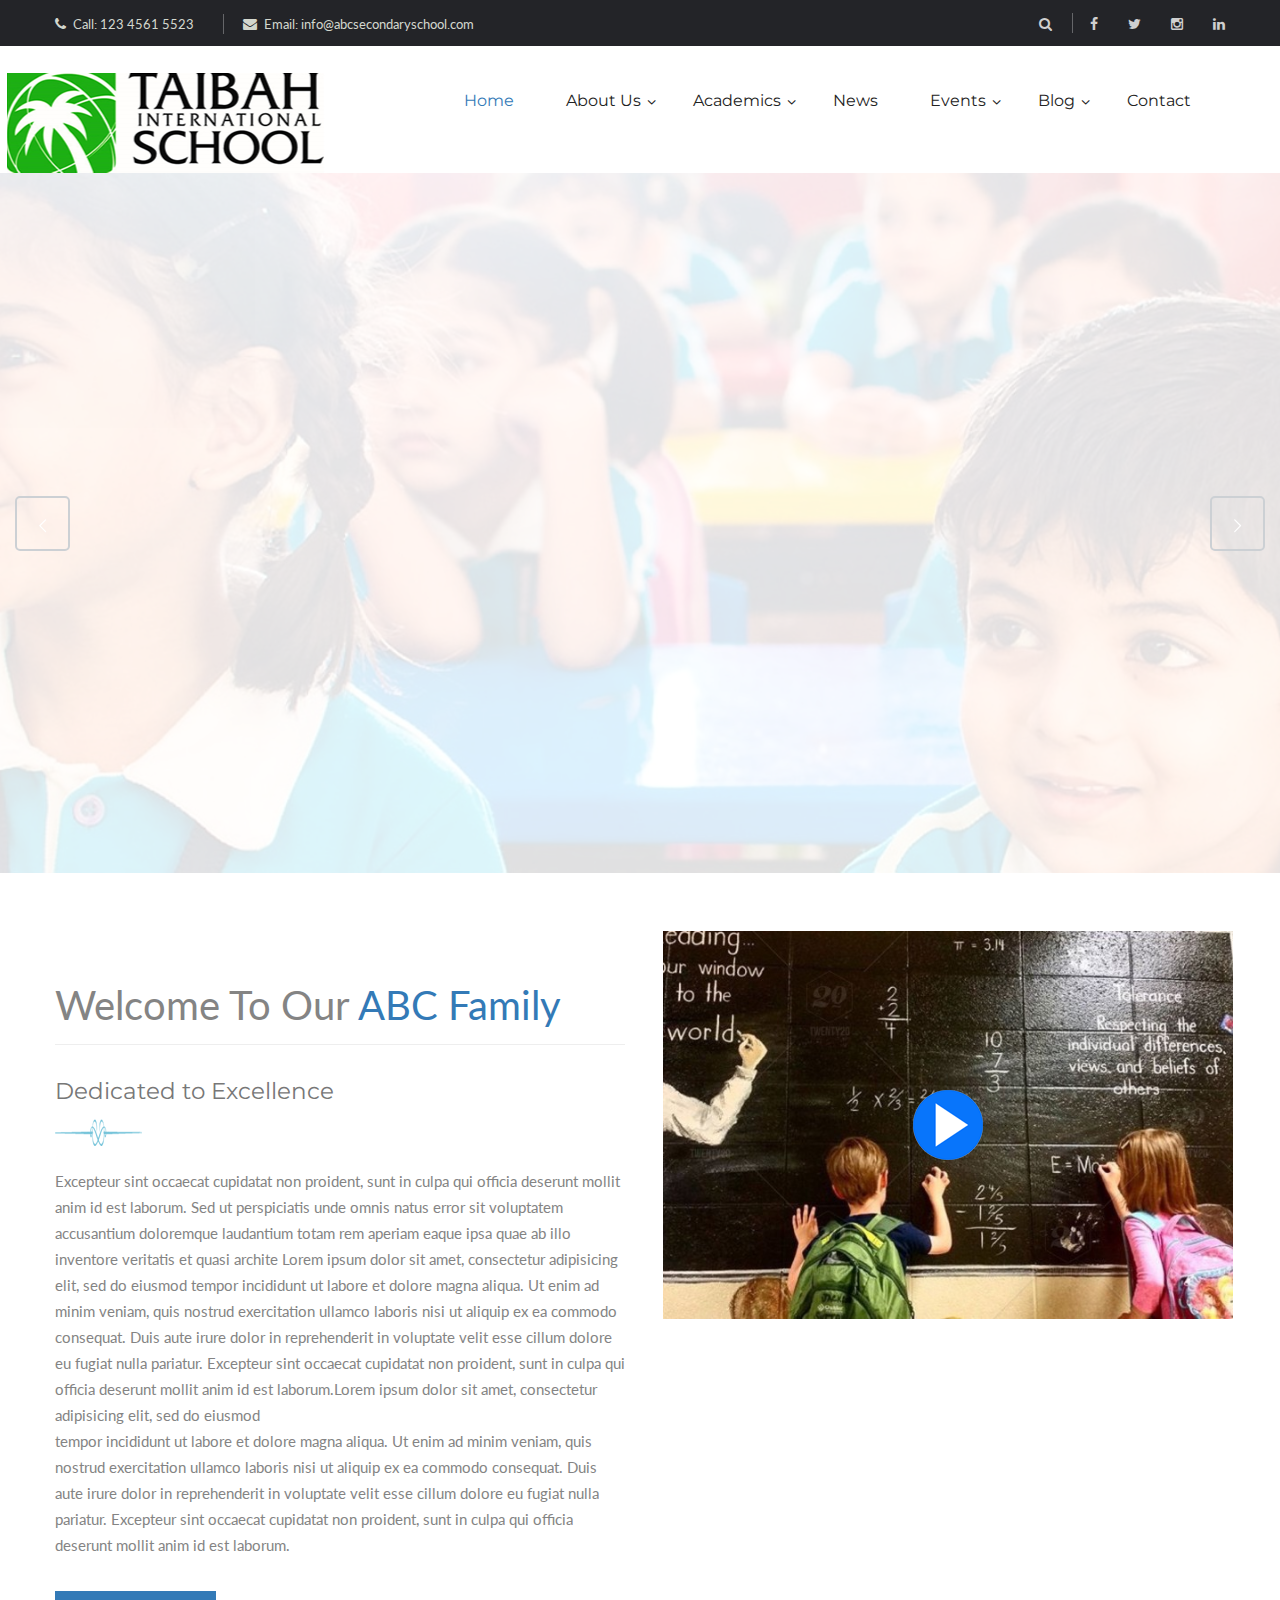
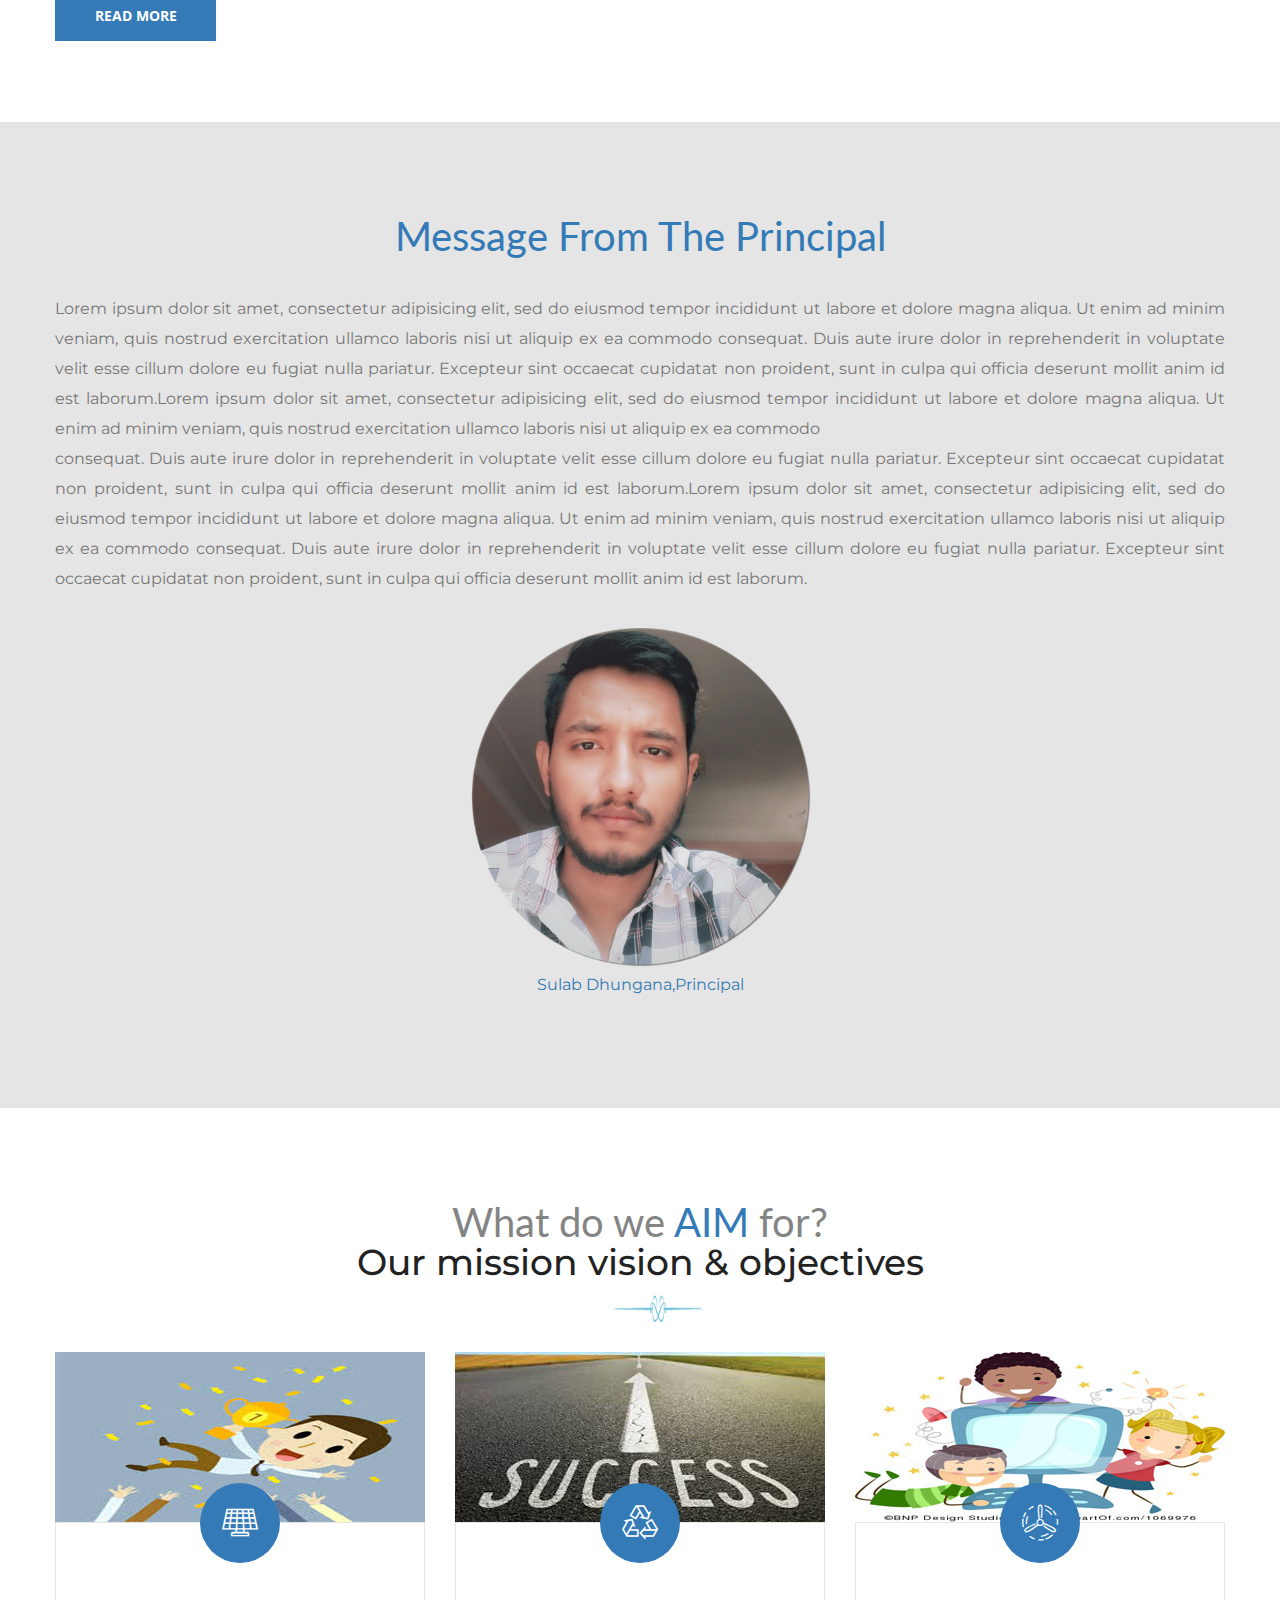
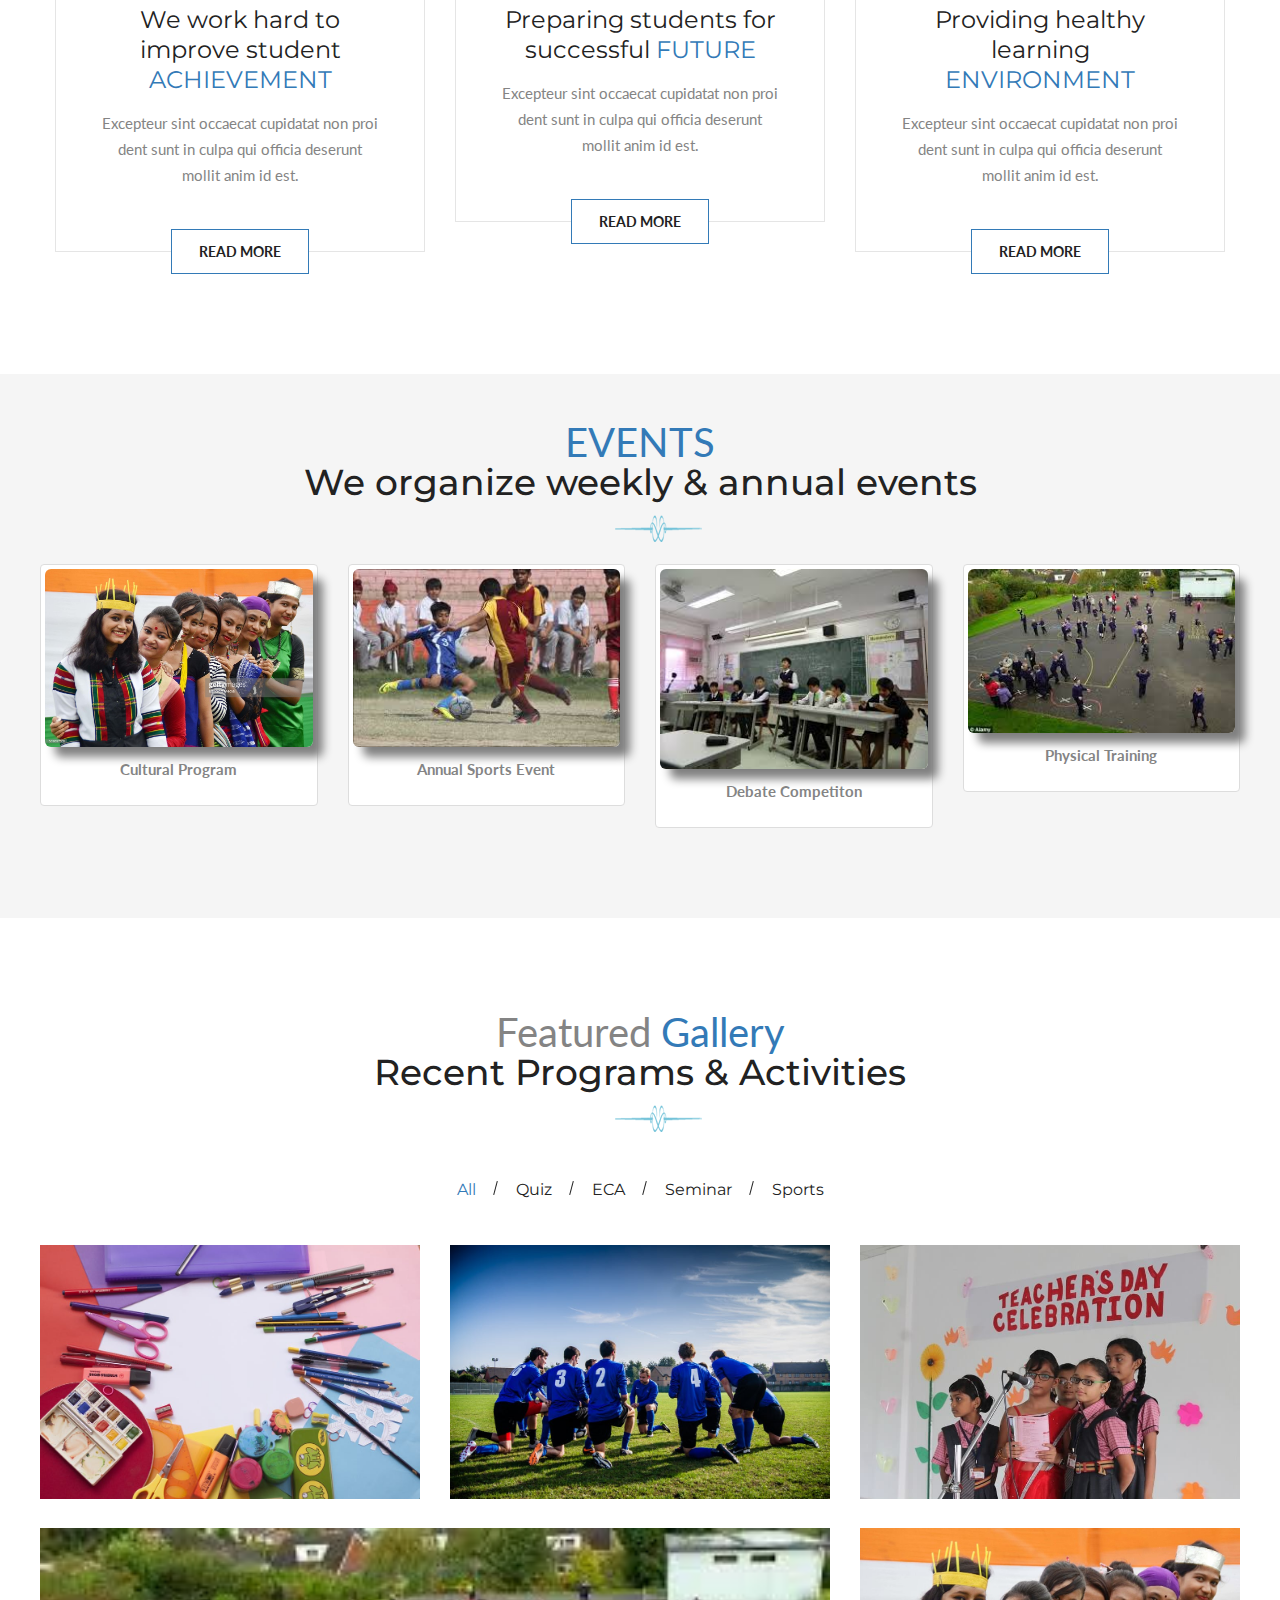
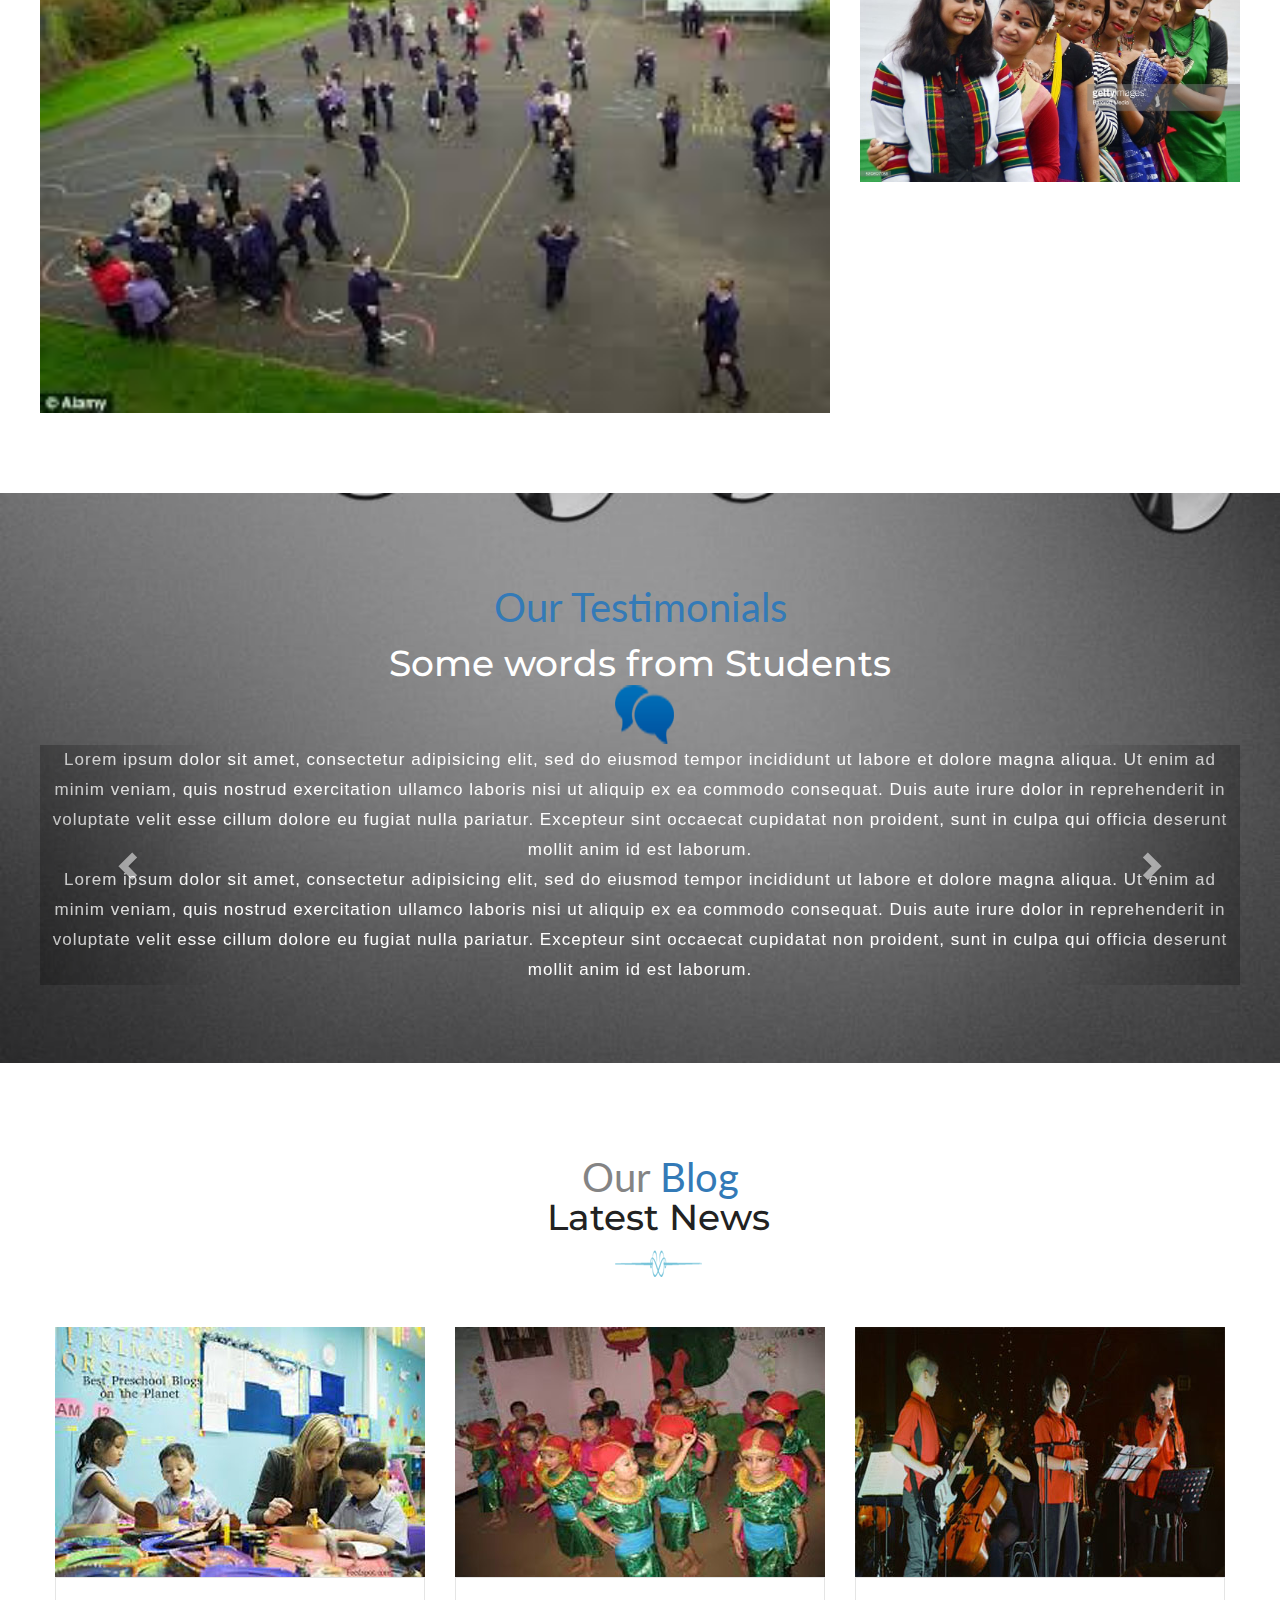
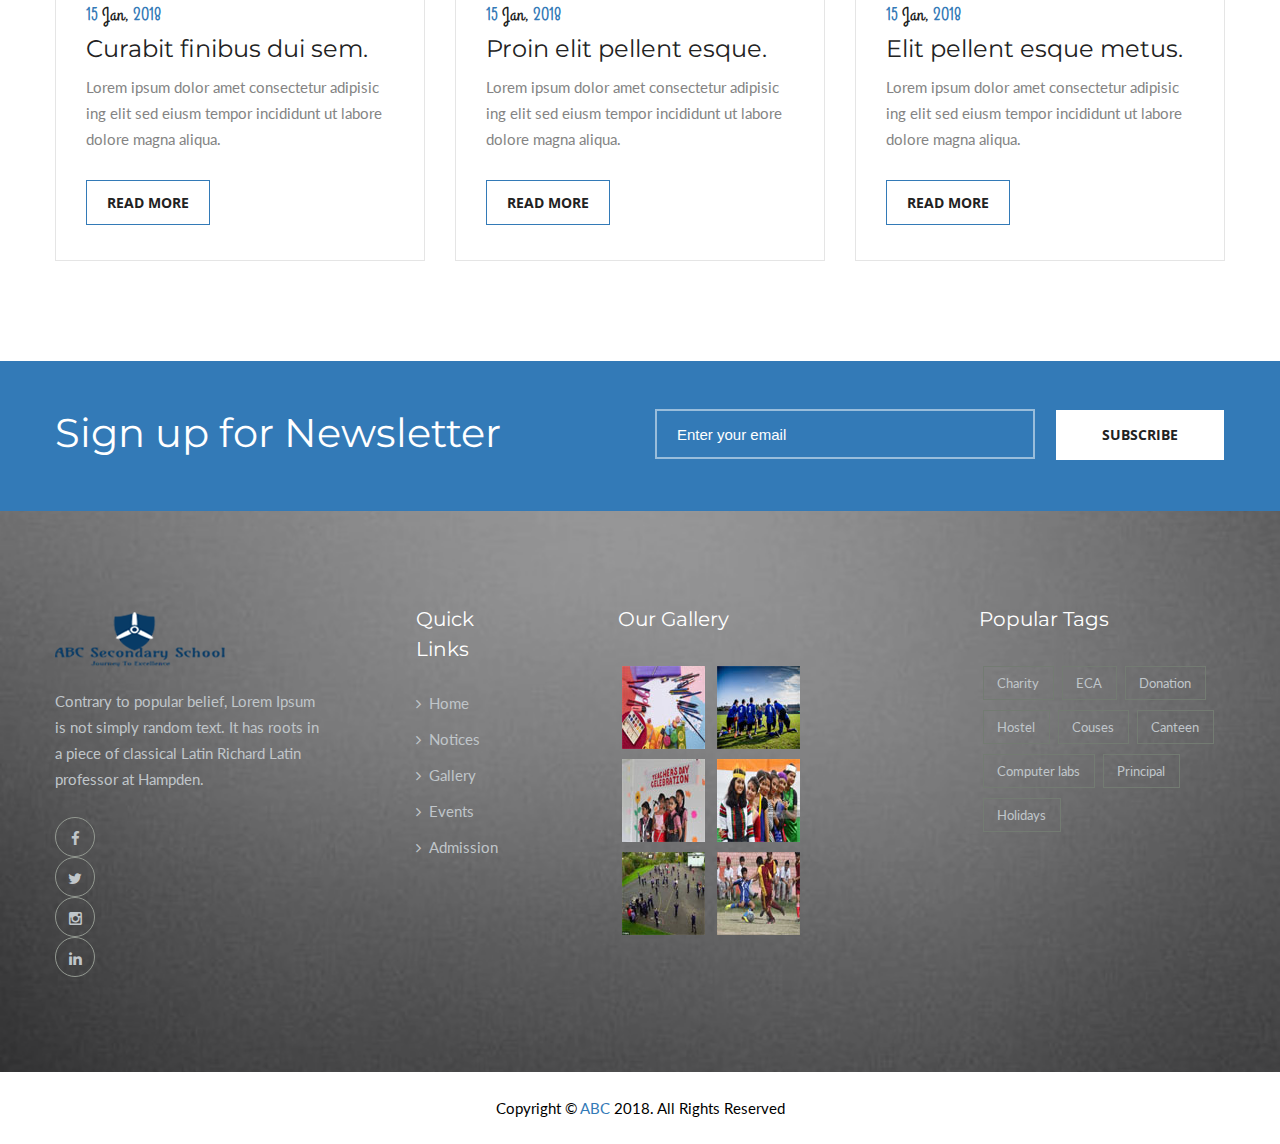
==== index.html @ 29b40619 "work" ====
<!DOCTYPE html>
<html lang="en">

<head>
<meta charset="utf-8">
<meta http-equiv="X-UA-Compatible" content="IE=edge">
<meta name="viewport" content="width=device-width, initial-scale=1.0">
<meta name="keywords" content="#">
<meta name="description" content="#">
<title>Sample School Template</title>

<!-- Stylesheets -->
<link href="css/style.css" rel="stylesheet">
<link href="css/responsive.css" rel="stylesheet">
<link rel="icon" href="images/favicon.ico" type="image/x-icon">

</head>

<!-- page wrapper -->
<body class="body_wrapper">


    <!-- .preloader -->
    <div class="preloader"></div>
    <!-- /.preloader -->



    <!-- main header area -->
    <header class="main-header">

        <!-- header upper -->
        <div class="header-upper">
            <div class="container">
                <ul class="top-left">
                    <li><i class="fa fa-phone"></i>Call:  123 4561 5523 </li>
                    <li><i class="fa fa-envelope"></i>Email:  info@abcsecondaryschool.com</li>
                </ul>
                <div class="top-right">
                    <div class="search-box-area">
                        <div class="search-toggle"><i class="fa fa-search"></i></div>
                        <div class="search-box">
                            <form method="post" action="#">
                                <div class="form-group">
                                    <input type="search" name="search" placeholder="Search Here" required>
                                    <button type="submit"><i class="fa fa-search"></i></button>
                                </div>
                            </form>
                        </div>
                    </div>
                    <ul class="social-top">
                        <li><a href="#"><i class="fa fa-facebook"></i></a></li>
                        <li><a href="#"><i class="fa fa-twitter"></i></a></li>
                        <li><a href="#"><i class="fa fa-instagram"></i></a></li>
                       <li><a href="#"><i class="fa fa-linkedin"></i></a></li>
                    </ul>
                </div>             
            </div>
        </div>
        <!-- end header upper -->

        <!-- header lower/fixed-header -->     
        <div class="header-lower">
            <div class="container">
                <div class="row">
                    <div class="col-md-3 col-sm-12 col-xs-12">
                        <div class="logo-box">
                            <a href="index-2.html"></a>
                        </div>
                    </div>
                    <div class="col-md-9 col-sm-12 col-xs-12">
                        <div class="menu-bar">
                            <nav class="main-menu">
                                <div class="navbar-header">
                                    <button type="button" class="navbar-toggle" data-toggle="collapse" data-target=".navbar-collapse">
                                        <span class="icon-bar"></span>
                                        <span class="icon-bar"></span>
                                        <span class="icon-bar"></span>
                                    </button>
                                </div>
                                <div class="navbar-collapse collapse clearfix">
                                    <ul class="navigation clearfix">
                                        <li class="current"><a href="index-2.html">Home</a>
                                        </li>
                                          <li class="dropdown"><a href="#">About Us</a>
                                            <ul>
                                                <li><a href="who-we-are.html">Who We are</a></li>
                                                <li><a href="message.html">Principal's Message</a></li>
                                                <li><a href="vision-mission-objectives.html">Mission,Vision &amp; Objective</a></li>
                                          <li><a href="staff&members.html">Administrative Staff &amp; Faculty Members</a></li>
    <li><a href="resources&facilities.html">Resources &amp; Facilities</a></li>
                                                 <li><a href="history.html">History</a></li>
                                           
                                            </ul>
                                        </li>
                                         <li class="dropdown"><a href="#">Academics</a>
                                            <ul>
                                                <li><a href="academic-information.html">Academic Information</a></li>
                                                <li><a href="academic-departments.html">Academic Departments</a></li>
                                           <li><a href="admission-notices.html">Admission Notices</a></li>
                                                
                                                
                                            </ul>
                                        </li>
                                        <li><a href="news.html">News</a>
                                        </li>
                                          <li class="dropdown"><a href="javascript:void(0)">Events</a>
                                            <ul>
                                                  <li><a href="event.html">Events</a></li>
                                                <li><a href="event-details.html">Event Details</a></li>
                                                
                                            </ul>
                                        </li>
                                       
                                        <li class="dropdown"><a href="javascript:void(0)">Blog</a>
                                            <ul>
                                                <li><a href="our-blog.html">Our Blog</a></li>
                                                <li><a href="blog-details.html">Blog Details</a></li>
                                            </ul>
                                        </li>
                                        <li><a href="contact.html">Contact</a>
                                        </li>
                                    </ul>
                                </div>
                            </nav>
                          
                        </div>
                    </div>
                </div>
            </div>
        </div>
        <!-- end header lower/fixed-header -->


        <!--sticky header-->
        <div class="sticky-header">
            <div class="container">
                <div class="row">
                    <div class="col-md-3 col-sm-12 col-xs-12">
                        <div class="logo-box">
                            <a href="index-2.html"></a>
                        </div>
                    </div>
                    <div class="col-md-9 col-sm-12 col-xs-12">
                        <div class="menu-bar">
                            <nav class="main-menu">
                                <div class="navbar-header">
                                    <button type="button" class="navbar-toggle" data-toggle="collapse" data-target=".navbar-collapse">
                                        <span class="icon-bar"></span>
                                        <span class="icon-bar"></span>
                                        <span class="icon-bar"></span>
                                    </button>
                                </div>
                                <div class="navbar-collapse collapse clearfix">
                                    <ul class="navigation clearfix">
                                        <li class="current"><a href="index-2.html">Home</a>
                                        </li>
                                          <li class="dropdown"><a href="#">About Us</a>
                                            <ul>
                                                <li><a href="who-we-are.html">Who We are</a></li>
                                                <li><a href="message.html">Principal's Message</a></li>
                                                <li><a href="vision-mission-objectives.html">Mission,Vision &amp; Objective</a></li>
                                          <li><a href="team.html">Administrative Staff &amp; Faculty Members</a></li>
                        
    <li><a href="resources&facilities.html">Resources &amp; Facilities</a></li>
                                                 <li><a href="history.html">History</a></li>
                                           
                                            </ul>
                                        </li>
                                          <li class="dropdown"><a href="javascript:void(0)">Academics</a>
                                            <ul>
                                                <li><a href="academic-information.html">Academic Information</a></li>
                                                <li><a href="academic-departments.html">Academic Departments</a></li>
                                           <li><a href="admission-notices.html">Admission Notices</a></li>
                                                
                                                
                                            </ul>
                                        </li>
                                        <li><a href="news.html">News</a>
                                        </li>
                                            <li class="dropdown"><a href="#">Events</a>
                                            <ul>
                                                  <li><a href="event.html">Events</a></li>
                                                <li><a href="event-details.html">Event Details</a></li>
                                                
                                            </ul>
                                        </li>
                                      
                                        <li class="dropdown"><a href="javascript:void(0)">Blog</a>
                                            <ul>
                                                <li><a href="our-blog.html">Our Blog</a></li>
                                                <li><a href="blog-details.html">Blog Details</a></li>
                                            </ul>
                                        </li>
                                        <li><a href="contact.html">Contact</a>
                                        </li>
                                    </ul>
                                </div>
                            </nav>
                           
                        </div>
                    </div>
                </div>
            </div>
        </div>
        <!-- end sticky header -->

    </header>
    <!-- end main header area -->



    <!-- main slider -->
    <section class="example main-slider">
        <article class="content">
            <div class="rev_slider_wrapper fullwidthbanner-container" data-source="gallery" id="rev_slider_486_1_wrapper" style="margin:0px auto;background-color:#ffffff;padding:0px;margin-top:0px;margin-bottom:0px;">
                <!-- START REVOLUTION SLIDER 5.4.1 fullwidth mode -->


                <div class="rev_slider fullwidthabanner" data-version="5.4.1" id="rev_slider_486_1" style="display:none;">
                    <ul>
                        <!-- SLIDE  -->

                        <!-- SLIDE 1  -->
                        <li data-description="Science says that Women are generally happier" data-easein="default" data-easeout="default" data-fsmasterspeed="1500" data-fsslotamount="7" data-fstransition="fade" data-hideafterloop="0" data-hideslideonmobile="off" data-index="rs-1687" data-masterspeed="default" data-param1="" data-param10="" data-param2="" data-param3="" data-param4="" data-param5="" data-param6="" data-param7="" data-param8="" data-param9="" data-rotate="0" data-saveperformance="off" data-slotamount="default" data-thumb="images/slider/1.jpg" data-title="" data-transition="parallaxvertical">

                            <!-- MAIN IMAGE -->
                            <img alt="" class="rev-slidebg" data-bgfit="cover" data-bgparallax="10" data-bgposition="center center" data-bgrepeat="no-repeat" data-no-retina="" src="images/slider/1.jpg"> <!-- LAYERS -->
                             


                            <div class="tp-caption tp-shape tp-shapewrapper tp-resizeme" data-basealign="slide" data-frames='[{"from":"opacity:0;","speed":1500,"to":"o:1;","delay":1000,"ease":"Power3.easeInOut"},{"delay":"wait","speed":1000,"to":"opacity:0;","ease":"Power3.easeInOut"}]' data-height="full" data-hoffset="['0','0','0','0']" data-paddingbottom="[0,0,0,0]" data-paddingleft="[0,0,0,0]" data-paddingright="[0,0,0,0]" data-paddingtop="[0,0,0,0]" data-responsive_offset="on" data-textalign="['left','left','left','left']" data-type="shape" data-voffset="['0','0','0','0']" data-whitespace="normal" data-width="full" data-x="['center','center','center','center']" data-y="['middle','middle','middle','middle']" id="slide-1687-layer-1" style="z-index: 5;text-transform:left;background-color:rgba(0, 0, 0, 0.35);border-color:rgba(0, 0, 0, 1.00);border-width:0px;">
                            </div>
                            


                            <div class="tp-caption Newspaper-Title tp-resizeme" data-fontsize="['50','50','50','30']" data-frames='[{"from":"y:[-100%];z:0;rX:0deg;rY:0;rZ:0;sX:1;sY:1;skX:0;skY:0;","mask":"x:0px;y:0px;s:inherit;e:inherit;","speed":1500,"to":"o:1;","delay":1000,"ease":"Power3.easeInOut"},{"delay":"wait","speed":1000,"to":"auto:auto;","mask":"x:0;y:0;s:inherit;e:inherit;","ease":"Power3.easeInOut"}]' data-height="none" data-hoffset="['00','00','00','00']" data-lineheight="['55','55','55','35']" data-paddingbottom="[10,10,10,10]" data-paddingleft="[0,0,0,0]" data-paddingright="[0,0,0,0]" data-paddingtop="[0,0,0,0]" data-responsive_offset="on" data-textalign="['center','center','center','center']" data-type="text" data-voffset="['200','150','250','150']" data-whitespace="normal" data-width="['825','700','600','400']" data-x="['center','center','center','center']" data-y="['top','top','top','top']" id="slide-1687-layer-2" style="z-index: 6; min-width: 600px; max-width: 900px; white-space: normal;text-transform:left;">
                            <h1><span style="color: #337ab7;">ABC</span> Secondary 
                                School</h1><h1 style="font-size: 30px;">Dedicated To Excellence</h1>

                            </div>
                            


                            <div class="tp-caption Newspaper-Button rev-btn" data-frames='[{"from":"y:[-100%];z:0;rX:0deg;rY:0;rZ:0;sX:1;sY:1;skX:0;skY:0;","mask":"x:0px;y:0px;","speed":1500,"to":"o:1;","delay":1000,"ease":"Power3.easeInOut"},{"delay":"wait","speed":1000,"to":"auto:auto;","mask":"x:0;y:0;","ease":"Power3.easeInOut"},{"frame":"hover","speed":"300","ease":"Power1.easeInOut","to":"o:1;rX:0;rY:0;rZ:0;z:0;","style":"c:rgba(0, 0, 0, 1.00);bg:rgba(255, 255, 255, 1.00);bc:rgba(255, 255, 255, 1.00);bw:1px 1px 1px 1px;"}]' data-height="none" data-hoffset="['53','53','53','30']" data-paddingbottom="[12,12,12,12]" data-paddingleft="[35,35,35,35]" data-paddingright="[35,35,35,35]" data-paddingtop="[12,12,12,12]" data-responsive="off" data-responsive_offset="on" data-textalign="['center','center','center','center']" data-type="button" data-voffset="['380','420','420','400']" data-whitespace="nowrap" data-width="none" data-x="['center','center','center','center']" data-y="['top','top','top','top']" id="slide-1687-layer-4" style="z-index: 8; white-space: nowrap;text-transform:left;outline:none;box-shadow:none;box-sizing:border-box;-moz-box-sizing:border-box;-webkit-box-sizing:border-box;cursor:pointer;">
                                
                            </div>
                        </li>
                        <!-- slider 1 end -->
                        

                        <!-- SLIDE 2  -->
                        <li data-description="Every right implies a responsibility." data-easein="default" data-easeout="default" data-hideafterloop="0" data-hideslideonmobile="off" data-index="rs-1688" data-masterspeed="default" data-param1="" data-param10="" data-param2="" data-param3="" data-param4="" data-param5="" data-param6="" data-param7="" data-param8="" data-param9="" data-rotate="0" data-saveperformance="off" data-slotamount="default" data-thumb="images/slider/2.jpg" data-title="" data-transition="parallaxvertical">
                        
                            <!-- MAIN IMAGE -->
                            <img alt="" class="rev-slidebg" data-bgfit="cover" data-bgparallax="10" data-bgposition="center center" data-bgrepeat="no-repeat" data-no-retina="" src="images/slider/2.jpg"> <!-- LAYERS -->
                            


                            <div class="tp-caption tp-shape tp-shapewrapper tp-resizeme" data-basealign="slide" data-frames='[{"from":"opacity:0;","speed":1500,"to":"o:1;","delay":1000,"ease":"Power3.easeInOut"},{"delay":"wait","speed":1000,"to":"opacity:0;","ease":"Power3.easeInOut"}]' data-height="full" data-hoffset="['0','0','0','0']" data-paddingbottom="[0,0,0,0]" data-paddingleft="[0,0,0,0]" data-paddingright="[0,0,0,0]" data-paddingtop="[0,0,0,0]" data-responsive_offset="on" data-textalign="['left','left','left','left']" data-type="shape" data-voffset="['0','0','0','0']" data-whitespace="normal" data-width="full" data-x="['center','center','center','center']" data-y="['middle','middle','middle','middle']" id="slide-1688-layer-1" style="z-index: 9;text-transform:left;background-color:rgba(0, 0, 0, 0.35);border-color:rgba(0, 0, 0, 1.00);border-width:0px;">
                            </div>
                            


                            <div class="tp-caption Newspaper-Title tp-resizeme" data-fontsize="['50','50','50','30']" data-frames='[{"from":"y:[-100%];z:0;rX:0deg;rY:0;rZ:0;sX:1;sY:1;skX:0;skY:0;","mask":"x:0px;y:0px;s:inherit;e:inherit;","speed":1500,"to":"o:1;","delay":1000,"ease":"Power3.easeInOut"},{"delay":"wait","speed":1000,"to":"auto:auto;","mask":"x:0;y:0;s:inherit;e:inherit;","ease":"Power3.easeInOut"}]' data-height="none" data-hoffset="['50','50','50','30']" data-lineheight="['55','55','55','35']" data-paddingbottom="[10,10,10,10]" data-paddingleft="[0,0,0,0]" data-paddingright="[0,0,0,0]" data-paddingtop="[0,0,0,0]" data-responsive_offset="on" data-textalign="['center','center','center','center']" data-type="text" data-voffset="['200','150','250','150']" data-whitespace="normal" data-width="['970','900','600','400']" data-x="['center','center','center','center']" data-y="['top','top','top','top']" id="slide-1688-layer-2" style="z-index: 9; min-width: 600px; max-width: 900px; white-space: normal;text-transform:left;">
                                <h1><span style="color: #337ab7;">ABC</span> Secondary 
                                School</h1><h1 style="font-size: 30px;">Dedicated To Excellence</h1>
                            </div>
                            


                            <div class="tp-caption Newspaper-Button rev-btn" data-frames='[{"from":"y:[-100%];z:0;rX:0deg;rY:0;rZ:0;sX:1;sY:1;skX:0;skY:0;","mask":"x:0px;y:0px;","speed":1500,"to":"o:1;","delay":1000,"ease":"Power3.easeInOut"},{"delay":"wait","speed":1000,"to":"auto:auto;","mask":"x:0;y:0;","ease":"Power3.easeInOut"},{"frame":"hover","speed":"300","ease":"Power1.easeInOut","to":"o:1;rX:0;rY:0;rZ:0;z:0;","style":"c:rgba(0, 0, 0, 1.00);bg:rgba(255, 255, 255, 1.00);bc:rgba(255, 255, 255, 1.00);bw:1px 1px 1px 1px;"}]' data-height="none" data-hoffset="['53','53','53','30']" data-paddingbottom="[12,12,12,12]" data-paddingleft="[35,35,35,35]" data-paddingright="[35,35,35,35]" data-paddingtop="[12,12,12,12]" data-responsive="off" data-responsive_offset="on" data-textalign="['center','center','center','center']" data-type="button" data-voffset="['380','420','420','400']" data-whitespace="nowrap" data-width="none" data-x="['center','center','center','center']" data-y="['top','top','top','top']" id="slide-1688-layer-4" style="z-index: 10; white-space: nowrap;text-transform:left;outline:none;box-shadow:none;box-sizing:border-box;-moz-box-sizing:border-box;-webkit-box-sizing:border-box;cursor:pointer;">
                               
                            </div>
                        </li>
                        <!-- slider 2 end -->


                        <!-- SLIDE 3  -->
                        <li data-description="Every left implies a responsibility." data-easein="default" data-easeout="default" data-hideafterloop="0" data-hideslideonmobile="off" data-index="rs-1689" data-masterspeed="default" data-param1="" data-param10="" data-param2="" data-param3="" data-param4="" data-param5="" data-param6="" data-param7="" data-param8="" data-param9="" data-rotate="0" data-saveperformance="off" data-slotamount="default" data-thumb="images/slider/3.jpg" data-title="" data-transition="parallaxvertical">
                            <!-- MAIN IMAGE -->
                            <img alt="" class="rev-slidebg" data-bgfit="cover" data-bgparallax="10" data-bgposition="center center" data-bgrepeat="no-repeat" data-no-retina="" src="images/slider/3.jpg"> <!-- LAYERS -->
                            


                            <div class="tp-caption tp-shape tp-shapewrapper tp-resizeme" data-basealign="slide" data-frames='[{"from":"opacity:0;","speed":1500,"to":"o:1;","delay":1000,"ease":"Power3.easeInOut"},{"delay":"wait","speed":1000,"to":"opacity:0;","ease":"Power3.easeInOut"}]' data-height="full" data-hoffset="['0','0','0','0']" data-paddingbottom="[0,0,0,0]" data-paddingleft="[0,0,0,0]" data-paddingright="[0,0,0,0]" data-paddingtop="[0,0,0,0]" data-responsive_offset="on" data-textalign="['left','left','left','left']" data-type="shape" data-voffset="['0','0','0','0']" data-whitespace="normal" data-width="full" data-x="['center','center','center','center']" data-y="['middle','middle','middle','middle']" id="slide-1689-layer-1" style="z-index: 9;text-transform:left;background-color:rgba(0, 0, 0, 0.35);border-color:rgba(0, 0, 0, 1.00);border-width:0px;">
                            </div>
                            


                            <div class="tp-caption Newspaper-Title tp-resizeme" data-fontsize="['50','50','50','30']" data-frames='[{"from":"y:[-100%];z:0;rX:0deg;rY:0;rZ:0;sX:1;sY:1;skX:0;skY:0;","mask":"x:0px;y:0px;s:inherit;e:inherit;","speed":1500,"to":"o:1;","delay":1000,"ease":"Power3.easeInOut"},{"delay":"wait","speed":1000,"to":"auto:auto;","mask":"x:0;y:0;s:inherit;e:inherit;","ease":"Power3.easeInOut"}]' data-height="none" data-hoffset="['50','50','50','30']" data-lineheight="['55','55','55','35']" data-paddingbottom="[10,10,10,10]" data-paddingleft="[0,0,0,0]" data-paddingright="[0,0,0,0]" data-paddingtop="[0,0,0,0]" data-responsive_offset="on" data-textalign="['center','center','center','center']" data-type="text" data-voffset="['200','150','250','150']" data-whitespace="normal" data-width="['970','900','600','400']" data-x="['center','center','center','center']" data-y="['top','top','top','top']" id="slide-1689-layer-2" style="z-index: 9; min-width: 600px; max-width: 900px; white-space: normal;text-transform:left;">
                  <h1><span style="color: #337ab7;">ABC</span> Secondary 
                                School</h1><h1 style="font-size: 30px;">Dedicated To Excellence</h1>

                            </div>
                            


                            <div class="tp-caption Newspaper-Button rev-btn" data-frames='[{"from":"y:[-100%];z:0;rX:0deg;rY:0;rZ:0;sX:1;sY:1;skX:0;skY:0;","mask":"x:0px;y:0px;","speed":1500,"to":"o:1;","delay":1000,"ease":"Power3.easeInOut"},{"delay":"wait","speed":1000,"to":"auto:auto;","mask":"x:0;y:0;","ease":"Power3.easeInOut"},{"frame":"hover","speed":"300","ease":"Power1.easeInOut","to":"o:1;rX:0;rY:0;rZ:0;z:0;","style":"c:rgba(0, 0, 0, 1.00);bg:rgba(255, 255, 255, 1.00);bc:rgba(255, 255, 255, 1.00);bw:1px 1px 1px 1px;"}]' data-height="none" data-hoffset="['53','53','53','30']" data-paddingbottom="[12,12,12,12]" data-paddingleft="[35,35,35,35]" data-paddingright="[35,35,35,35]" data-paddingtop="[12,12,12,12]" data-responsive="off" data-responsive_offset="on" data-textalign="['center','center','center','center']" data-type="button" data-voffset="['380','420','420','400']" data-whitespace="nowrap" data-width="none" data-x="['center','center','center','center']" data-y="['top','top','top','top']" id="slide-1689-layer-4" style="z-index: 12; white-space: nowrap;text-transform:left;outline:none;box-shadow:none;box-sizing:border-box;-moz-box-sizing:border-box;-webkit-box-sizing:border-box;cursor:pointer;">
                              
                            </div>
                        </li>
                        <!-- slider 3 end -->


                    </ul>


                    <div class="tp-bannertimer tp-bottom" style="height: 5px; background-color: rgba(166, 216, 236, 1.00);">
                    </div>
                </div>
            </div>
            
        </article>
    </section>
    <!-- main slider end -->


    <!-- about section -->
    <section class="about-section">
        <div class="container">
            <div class="row">
                <div class="col-md-6 col-sm-6 col-xs-12 about-column">
                    <div class="about-title">
                        <div class="title-head">Welcome To Our <span>ABC Family </span></div><hr>
                        <div class="section-title"><h2><small>Dedicated to Excellence</small></h2></div>
                    </div>
                    <div class="about-content">
                        <div class="text">
                            <p>Excepteur sint occaecat cupidatat non proident, sunt in culpa qui officia deserunt mollit anim id est laborum. Sed ut perspiciatis unde omnis natus error sit voluptatem accusantium doloremque laudantium totam rem aperiam eaque ipsa quae ab illo inventore veritatis et quasi archite Lorem ipsum dolor sit amet, consectetur adipisicing elit, sed do eiusmod
                            tempor incididunt ut labore et dolore magna aliqua. Ut enim ad minim veniam,
                            quis nostrud exercitation ullamco laboris nisi ut aliquip ex ea commodo
                            consequat. Duis aute irure dolor in reprehenderit in voluptate velit esse
                            cillum dolore eu fugiat nulla pariatur. Excepteur sint occaecat cupidatat non
                            proident, sunt in culpa qui officia deserunt mollit anim id est laborum.Lorem ipsum dolor sit amet, consectetur adipisicing elit, sed do eiusmod<br>
                            tempor incididunt ut labore et dolore magna aliqua. Ut enim ad minim veniam,
                            quis nostrud exercitation ullamco laboris nisi ut aliquip ex ea commodo
                            consequat. Duis aute irure dolor in reprehenderit in voluptate velit esse
                            cillum dolore eu fugiat nulla pariatur. Excepteur sint occaecat cupidatat non
                            proident, sunt in culpa qui officia deserunt mollit anim id est laborum.</p>
                        </div>
                        <div class="button">
                            <a href="who-we-are.html" class="btn-one">Read More</a>
                           
                        </div>
                    </div>
                </div>
                <div class="col-md-6 col-sm-6 col-xs-12 about-column">
                    <div class="video-gallery">
                        <img src="images/about/image1.jpg" alt="Awesome Video Gallery">
                        <div class="overlay-gallery">
                            <div class="icon-holder">
                                <div class="icon">
                                    <a class="html5lightbox" title="Sample Video" href="javascript:void(0)"><img src="images/about/play-btn.png" alt="Play Button"/></a> 
                                </div>
                            </div>    
                        </div>
                    </div>
                </div>
            </div>
        </div>
    </section>
    <!-- about section -->


    <!-- cta section -->
    <section class="cta-section sec-pad centred">
        <div class="container">
            
           <div class="cta-title white">
                <div class="title-head">Message From The Principal</div>
                  <div class="section-title">
                    <h3 style="padding-top: 20px;padding-bottom: 20px;">
                        <small>Lorem ipsum dolor sit amet, consectetur adipisicing elit, sed do eiusmod
            tempor incididunt ut labore et dolore magna aliqua. Ut enim ad minim veniam,
            quis nostrud exercitation ullamco laboris nisi ut aliquip ex ea commodo
            consequat. Duis aute irure dolor in reprehenderit in voluptate velit esse
            cillum dolore eu fugiat nulla pariatur. Excepteur sint occaecat cupidatat non
            proident, sunt in culpa qui officia deserunt mollit anim id est laborum.Lorem ipsum dolor sit amet, consectetur adipisicing elit, sed do eiusmod
            tempor incididunt ut labore et dolore magna aliqua. Ut enim ad minim veniam,
            quis nostrud exercitation ullamco laboris nisi ut aliquip ex ea commodo<br>
            consequat. Duis aute irure dolor in reprehenderit in voluptate velit esse
            cillum dolore eu fugiat nulla pariatur. Excepteur sint occaecat cupidatat non
            proident, sunt in culpa qui officia deserunt mollit anim id est laborum.Lorem ipsum dolor sit amet, consectetur adipisicing elit, sed do eiusmod
            tempor incididunt ut labore et dolore magna aliqua. Ut enim ad minim veniam,
            quis nostrud exercitation ullamco laboris nisi ut aliquip ex ea commodo
            consequat. Duis aute irure dolor in reprehenderit in voluptate velit esse
            cillum dolore eu fugiat nulla pariatur. Excepteur sint occaecat cupidatat non
            proident, sunt in culpa qui officia deserunt mollit anim id est laborum.</small>
        </h3><a href="https://www.linkedin.com/in/sulab-dhungana-912570152/"><img src="images/about/principal.png" style="max-width: 30%; height: auto;" ></a>
        <h5 class="text-primary"><center>Sulab Dhungana,Principal</center></h5>
    </div>
            </div>
            
          
         
        
    </section>
    <!-- cta section end -->


    <!-- service section -->
    <section class="service-section sec-pad centred">
        <div class="container">
            <div class="service-title">
                <div class="title-head">What do we <span>AIM</span> for?</div>
               <div class="section-title"><h2>Our mission vision &amp; objectives</h2></div>
            </div>
            <div class="row">
                <div class="col-md-4 col-sm-6 col-xs-12 service-column">
                    <div class="single-item">
                        <div class="img-box"><a href="objectives-detail.html"><figure><img src="images/service/1.jpg" alt=""></figure></a></div>
                        <div class="lower-content">
                            <div class="icon-box"><a href="service-details.html"><i class="flaticon-solar-panel"></i></a></div>
                            <h3><a href="service-details.html">We work hard to improve student <span style="color:  #337ab7;">ACHIEVEMENT</span></a></h3>
                            <div class="text"><p>Excepteur sint occaecat cupidatat non proi
                            dent sunt in culpa qui officia deserunt 
                            mollit anim id est.</p></div>
                            <div class="button"><a href="objectives-detail.html" class="btn-two">Read more</a></div>
                        </div>
                    </div>
                </div>
                <div class="col-md-4 col-sm-6 col-xs-12 service-column">
                    <div class="single-item">
                        <div class="img-box"><a href="objectives-detail.html"><figure><img src="images/service/2.jpg" alt=""></figure></a></div>
                        <div class="lower-content">
                            <div class="icon-box"><a href="service-details.html"><i class="flaticon-recycling"></i></a></div>
                            <h3><a href="service-details.html">Preparing students for successful <span style="color:  #337ab7;">FUTURE</span></a></h3>
                            <div class="text"><p>Excepteur sint occaecat cupidatat non proi
                            dent sunt in culpa qui officia deserunt 
                            mollit anim id est.</p></div>
                            <div class="button"><a href="objectives-detail.html" class="btn-two">Read more</a></div>
                        </div>
                    </div>
                </div>
                <div class="col-md-4 col-sm-6 col-xs-12 service-column">
                    <div class="single-item">
                        <div class="img-box"><a href="objectives-detail.html"><figure><img src="images/service/3.jpg" alt=""></figure></a></div>
                        <div class="lower-content">
                            <div class="icon-box"><a href="service-details.html"><i class="flaticon-wind-engine"></i></a></div>
                            <h3><a href="service-details.html">Providing healthy learning <span style="color: #337ab7;">ENVIRONMENT</span></a></h3>
                            <div class="text"><p>Excepteur sint occaecat cupidatat non proi
                            dent sunt in culpa qui officia deserunt 
                            mollit anim id est.</p></div>
                            <div class="button"><a href="objectives-detail.html" class="btn-two">Read more</a></div>
                        </div>
                    </div>
                </div>
            </div>
        </div>
    </section>
    <!-- service section end -->


    <!-- fact-counter -->
    <section class="fact-counter centred">
<div class="title-head"><span>EVENTS</span></div>
   <div class="section-title"><h2>We organize weekly &amp; annual events</h2></div>

        <div class="container">

           <div class="row">

            <div id="gallery">
<div class="row" id="hov" >
<div class="col-sm-3">
    <div class="thumbnail">
     <a target="_blank" href="javascript:void(0)">
    <img src="images/home/cultural.jpg" class="img-responsive img-rounded"  alt="CulturalProgram" width="300" height="200">
    <div class="caption">
            <p><b>Cultural Program</b></p>
          </div>
  </a>
</div>
</div>
<div class="col-sm-3">
    <div class="thumbnail">
    <a target="_blank" href="javascript:void(0)">
    <img src="images/home/sports.jpg" class="img-responsive img-rounded" alt="SportsDay" width="300" height="200">
    <div class="caption">
            <p><b>Annual Sports Event</b></p>
          </div>
  </a>
</div>
</div>
<div class="col-sm-3">
    <div class="thumbnail">
     <a target="_blank" href="javascript:void(0)">
    <img src="images/home/debate.jpg" class="img-responsive img-rounded" alt="Debate" width="300" height="200">
     <div class="caption">
            <p> <b>Debate Competiton</b></p>
          </div>
  </a>
      </div>
    </div>
    <div class="col-sm-3">
        <div class="thumbnail">
     <a target="_blank" href="javascript:void(0)">
<img src="images/home/play.jpg" class="img-responsive img-rounded" alt="Physical Training" width="300" height="200">
      <div class="caption">
            <p><b>Physical Training</b></p>
          </div>
  </a>
    </div>
</div>
    </div>
</div>
              
            </div>
        </div>
    </section>
    <!-- fact-counter section end -->


    <!-- image-gallery -->
    <section class="image-gallery sec-pad">
        <div class="container">
            <div class="gallery-title centred">
                <div class="title-head">Featured <span>Gallery</span></div>
                <div class="section-title"><h2>Recent Programs  &amp; Activities</h2></div>
            </div>
            <div class="row">
                <div class="sortable-masonry">
                    <div class="gallery-button filters text-center">
                        <ul class="gallery_menu filter-tabs filter-btns clearfix">
                            <li class="active filter" data-role="button" data-filter=".all">All</li>
                            <li class="filter" data-role="button" data-filter=".dentistry">Quiz</li>
                            <li class="filter" data-role="button" data-filter=".cleaning">ECA</li>
                            <li class="filter" data-role="button" data-filter=".whitening">Seminar</li>
                            <li class="filter" data-role="button" data-filter=".removal">Sports</li>
                        </ul>
                    </div>
                    <div class="row items-container clearfix">
                        <div class="col-md-4 col-sm-6 col-xs-12 masonry-item default-portfolio-item all dentistry cleaning calal">
                            <div class="single-item">
                                <div class="img-box">
                                    <figure><img src="images/gallery/1.jpg" alt=""></figure>
                                </div>
                                <div class="shadow-box">
                                    <div class="gallery-content">
                                        <h3>Tincidunt Ipsum</h3>
                                    </div>
                                </div>
                            </div>
                        </div>
                        <div class="col-md-4 col-sm-6 col-xs-12 masonry-item default-portfolio-item all removal whitening dentistry">
                            <div class="single-item">
                                <div class="img-box">
                                    <figure><img src="images/gallery/2.jpg" alt=""></figure>
                                </div>
                                <div class="shadow-box">
                                    <div class="gallery-content">
                                        <h3>Tincidunt Ipsum</h3>
                                    </div>
                                </div>
                            </div>
                        </div>
                        <div class="col-md-4 col-sm-6 col-xs-12 masonry-item default-portfolio-item all cleaning canal removal">
                            <div class="single-item">
                                <div class="img-box">
                                    <figure><img src="images/gallery/3.jpg" alt=""></figure>
                                </div>
                                <div class="shadow-box">
                                    <div class="gallery-content">
                                        <h3>Tincidunt Ipsum</h3>
                                    </div>
                                </div>
                            </div>
                        </div>
                        <div class="col-md-4 col-sm-6 col-xs-12 masonry-item default-portfolio-item all whitening dentistry canal">
                            <div class="single-item">
                                <div class="img-box">
                                    <figure><img src="images/gallery/4.jpg" alt=""></figure>
                                </div>
                                <div class="shadow-box">
                                    <div class="gallery-content">
                                        <h3>Tincidunt Ipsum</h3>
                                    </div>
                                </div>
                            </div>
                        </div>
                        <div class="col-md-8 col-sm-12 col-xs-12 masonry-item default-portfolio-item all cleaning removal children">
                            <div class="single-item">
                                <div class="img-box">
                                    <figure><img src="images/gallery/5.jpg" alt=""></figure>
                                </div>
                                <div class="shadow-box">
                                    <div class="gallery-content">
                                        <h3>Tincidunt Ipsum</h3>
                                    </div>
                                </div>
                            </div>
                        </div>
                    </div>
                </div>
            </div>
        </div>
    </section>
    <!-- gallery page end -->


    <!-- testimonial section -->
    <section class="testimonial-section sec-pad centred">
        <div class="container">
            <div class="testimonial-title white">
                <div class="title-head"> Our <span>Testimonials</span></div>
                <div class="section-title-testimonial"><h2 style="color: white;">Some words from Students</h2></div>
            </div>
            <div class="row">
                 <div id="myCarousel" class="carousel slide " data-ride="carousel" data-interval="2000">
 

    <!-- Wrapper for slides -->
    <div class="carousel-inner " style="line-height: 30px; font-size: 17px;letter-spacing: 1px;font-family: Arial, Helvetica, sans-serif; cursor: pointer;">
      <div class="item active" >
      Lorem ipsum dolor sit amet, consectetur adipisicing elit, sed do eiusmod
      tempor incididunt ut labore et dolore magna aliqua. Ut enim ad minim veniam,
      quis nostrud exercitation ullamco laboris nisi ut aliquip ex ea commodo
      consequat. Duis aute irure dolor in reprehenderit in voluptate velit esse
      cillum dolore eu fugiat nulla pariatur. Excepteur sint occaecat cupidatat non
      proident, sunt in culpa qui officia deserunt mollit anim id est laborum.<br>
      Lorem ipsum dolor sit amet, consectetur adipisicing elit, sed do eiusmod
      tempor incididunt ut labore et dolore magna aliqua. Ut enim ad minim veniam,
      quis nostrud exercitation ullamco laboris nisi ut aliquip ex ea commodo
      consequat. Duis aute irure dolor in reprehenderit in voluptate velit esse
      cillum dolore eu fugiat nulla pariatur. Excepteur sint occaecat cupidatat non
      proident, sunt in culpa qui officia deserunt mollit anim id est laborum.
      </div>

      <div class="item">
    Lorem ipsum dolor sit amet, consectetur adipisicing elit, sed do eiusmod
    tempor incididunt ut labore et dolore magna aliqua. Ut enim ad minim veniam,
    quis nostrud exercitation ullamco laboris nisi ut aliquip ex ea commodo
    consequat. Duis aute irure dolor in reprehenderit in voluptate velit esse
    cillum dolore eu fugiat nulla pariatur. Excepteur sint occaecat cupidatat non
    proident, sunt in culpa qui officia deserunt mollit anim id est laborum.<br>
    Lorem ipsum dolor sit amet, consectetur adipisicing elit, sed do eiusmod
    tempor incididunt ut labore et dolore magna aliqua. Ut enim ad minim veniam,
    quis nostrud exercitation ullamco laboris nisi ut aliquip ex ea commodo
    consequat. Duis aute irure dolor in reprehenderit in voluptate velit esse
    cillum dolore eu fugiat nulla pariatur. Excepteur sint occaecat cupidatat non
    proident, sunt in culpa qui officia deserunt mollit anim id est laborum.
      </div>
    
      <div class="item" >
        Lorem ipsum dolor sit amet, consectetur adipisicing elit, sed do eiusmod
        tempor incididunt ut labore et dolore magna aliqua. Ut enim ad minim veniam,
        quis nostrud exercitation ullamco laboris nisi ut aliquip ex ea commodo
        consequat. Duis aute irure dolor in reprehenderit in voluptate velit esse
        cillum dolore eu fugiat nulla pariatur. Excepteur sint occaecat cupidatat non
        proident, sunt in culpa qui officia deserunt mollit anim id est laborum.<br>
        Lorem ipsum dolor sit amet, consectetur adipisicing elit, sed do eiusmod
        tempor incididunt ut labore et dolore magna aliqua. Ut enim ad minim veniam,
        quis nostrud exercitation ullamco laboris nisi ut aliquip ex ea commodo
        consequat. Duis aute irure dolor in reprehenderit in voluptate velit esse
        cillum dolore eu fugiat nulla pariatur. Excepteur sint occaecat cupidatat non
        proident, sunt in culpa qui officia deserunt mollit anim id est laborum.
      </div>
    </div>
  
    <!-- Left and right controls -->
    <a class="left carousel-control" href="#myCarousel" data-slide="prev">
      <span class="glyphicon glyphicon-chevron-left"></span>
      <span class="sr-only">Previous</span>
    </a>
    <a class="right carousel-control" href="#myCarousel" data-slide="next">
      <span class="glyphicon glyphicon-chevron-right"></span>
      <span class="sr-only">Next</span>
    </a>
  </div>
                </div>
            </div>
        </div>
    </section>
    <!-- testimonial section end -->


    <!-- news section -->
    <section class="news-section sec-pad">
        <div class="container">
            <div class="news-title centred">
                <div class="title-head">&ensp;&ensp;Our <span>Blog</span></div>
                <div class="section-title"><h2>&ensp;&ensp;Latest News</h2></div>
            </div>
            <div class="row">
                <div class="col-md-4 col-sm-6 col-xs-12 news-column">
                    <div class="single-item">
                        <div class="img-box"><a href="blog-details.html"><figure><img src="images/news/1.jpg" alt=""></figure></a></div>
                        <div class="lower-content">
                            <div class="date">15 <span>Jan,</span> 2018</div>
                            <h3><a href="blog-details.html">Curabit finibus dui sem.</a></h3>
                            <div class="text"><p>Lorem ipsum dolor amet consectetur adipisic
                            ing elit sed eiusm tempor incididunt ut labore dolore magna aliqua.</p></div>
                            <div class="button"><a href="blog-details.html" class="btn-two">Read more</a></div>
                        </div>
                    </div>
                </div>
                <div class="col-md-4 col-sm-6 col-xs-12 news-column">
                    <div class="single-item">
                        <div class="img-box"><a href="blog-details.html"><figure><img src="images/news/2.jpg" alt=""></figure></a></div>
                        <div class="lower-content">
                            <div class="date">15 <span>Jan,</span> 2018</div>
                            <h3><a href="blog-details.html">Proin elit pellent esque.</a></h3>
                            <div class="text"><p>Lorem ipsum dolor amet consectetur adipisic
                            ing elit sed eiusm tempor incididunt ut labore dolore magna aliqua.</p></div>
                            <div class="button"><a href="blog-details.html" class="btn-two">Read more</a></div>
                        </div>
                    </div>
                </div>
                <div class="col-md-4 col-sm-6 col-xs-12 news-column">
                    <div class="single-item">
                        <div class="img-box"><a href="blog-details.html"><figure><img src="images/news/3.jpg" alt=""></figure></a></div>
                        <div class="lower-content">
                            <div class="date">15 <span>Jan,</span> 2018</div>
                            <h3><a href="blog-details.html">Elit pellent esque metus.</a></h3>
                            <div class="text"><p>Lorem ipsum dolor amet consectetur adipisic
                            ing elit sed eiusm tempor incididunt ut labore dolore magna aliqua.</p></div>
                            <div class="button"><a href="blog-details.html" class="btn-two">Read more</a></div>
                        </div>
                    </div>
                </div>
            </div>
        </div>
    </section>
    <!-- news section end -->


    <!-- newsletter section -->
    <section class="newsletter-section">
        <div class="container">
            <div class="row">
                <div class="col-md-6 col-sm-6 col-xs-12 newsletter-column">
                    <div class="text">Sign up for Newsletter</div>
                </div>
                <div class="col-md-6 col-sm-6 col-xs-12 newsletter-column">
                    <div class="subscribe-form">
                        <form action="javascript:void(0)">
                            <input type="email" placeholder="Enter your email">
                            <button type="submit" class="btn-two">Subscribe</button>
                        </form>
                    </div>
                </div>
            </div>
        </div>
    </section>
    <!-- newsletter section end -->

    
    <!-- main-footer area -->
    <footer class="main-footer sec-pad">
        <div class="footer-top">
            <div class="container">
                <div class="row">
                    <div class="col-md-3 col-sm-6 col-xs-12 footer-column">
                        <div class="logo-wideget footer-wideget">
                            <div class="footer-logo"><a href="index-2.html"><figure><img src="images/footer/logo.png" alt=""></figure></a></div>
                            <div class="text">
                                <p>Contrary to popular belief, Lorem Ipsum is not simply random text. It has roots in a piece of classical Latin  Richard Latin professor at Hampden.</p>
                            </div>
                            <ul class="footer-social">
                                <li><a href="#"><i class="fa fa-facebook"></i></a></li>
                                <li><a href="#"><i class="fa fa-twitter"></i></a></li>
                                <li><a href="#"><i class="fa fa-instagram"></i></a></li>
                                <li><a href="#"><i class="fa fa-linkedin"></i></a></li>
                               
                            </ul>
                        </div>
                    </div>
                    <div class="col-md-2 col-sm-6 col-xs-12 footer-column">
                        <div class="link-wideget footer-wideget">
                            <div class="footer-title"><h4>Quick Links</h4></div>
                            <ul class="list">
                                <li><a href="#">Home</a></li>
                                <li><a href="#">Notices</a></li>
                                <li><a href="#">Gallery</a></li>
                                <li><a href="#">Events</a></li>
                                <li><a href="#">Admission</a></li>
                            </ul>
                        </div>
                    </div>
                    <div class="col-md-4 col-sm-6 col-xs-12 footer-column">
                        <div class="gallery-wideget footer-wideget">
                            <div class="footer-title"><h4>Our Gallery</h4></div>
                            <ul class="img-list">
                                <li><a href="gallery.html"><figure><img src="images/footer/1.jpg" alt=""></figure></a></li>
                                <li><a href="gallery.html"><figure><img src="images/footer/2.jpg" alt=""></figure></a></li>
                                <li><a href="gallery.html"><figure><img src="images/footer/3.jpg" alt=""></figure></a></li>
                                <li><a href="gallery.html"><figure><img src="images/footer/4.jpg" alt=""></figure></a></li>
                                <li><a href="gallery.html"><figure><img src="images/footer/5.jpg" alt=""></figure></a></li>
                                <li><a href="gallery.html"><figure><img src="images/footer/6.jpg" alt=""></figure></a></li>
                            </ul>
                        </div>
                    </div>
                    <div class="col-md-3 col-sm-6 col-xs-12 footer-column">
                        <div class="tag-wideget footer-wideget">
                            <div class="footer-title"><h4>Popular Tags</h4></div>
                            <ul class="tag-list">
                                <li><a href="#">Charity</a></li>
                                <li><a href="#">ECA</a></li>
                                <li><a href="#">Donation</a></li>
                                <li><a href="#">Hostel</a></li>
                                <li><a href="#">Couses</a></li>
                                <li><a href="#">Canteen</a></li>
                                <li><a href="#">Computer labs</a></li>
                                <li><a href="#">Principal</a></li>
                                <li><a href="#">Holidays</a></li>
                            
                            </ul>
                        </div>
                    </div>
                </div>
            </div>
        </div>
        <div class="footer-bottom centred">
            <div class="container">
                <div class="copyright"><p>Copyright © <a href="#">ABC</a> 2018. All Rights Reserved</p></div>
            </div>
        </div>
    </footer>
    <!-- main footer end -->



<!--End pagewrapper-->




<!--Scroll to top-->
<div class="scroll-to-top scroll-to-target" data-target=".main-header"><span class="icon fa fa-angle-up"></span></div>


<!--jquery js -->


<script type="text/javascript" src="js/jquery-2.1.4.js"></script>
<script src="js/bootstrap.min.js"></script>
<script src="js/slider-active.js" type="text/javascript"></script>
<script src="js/owl.carousel.min.js"></script>
<script src="js/wow.js"></script>
<script src="js/isotope.js"></script>
<script src="js/validation.js"></script>
<script src="js/jquery-ui.js"></script>
<script src="js/masterslider.js"></script>
<script src="js/jquery.fancybox.pack.js"></script>
<script src="js/html5lightbox/html5lightbox.js"></script>  
<script type="text/javascript" src="js/SmoothScroll.js"></script>
<script type="text/javascript" src="js/jQuery.style.switcher.min.js"></script>

<script src="revolution/js/jquery.themepunch.tools.min.js" type="text/javascript">
</script>
<script src="revolution/js/jquery.themepunch.revolution.min.js" type="text/javascript">
</script>
<script src="revolution/js/extensions/revolution.extension.actions.min.js" type="text/javascript">
</script>
<script src="revolution/js/extensions/revolution.extension.carousel.min.js" type="text/javascript">
</script>
<script src="revolution/js/extensions/revolution.extension.kenburn.min.js" type="text/javascript">
</script>
<script src="revolution/js/extensions/revolution.extension.layeranimation.min.js" type="text/javascript">
</script>
<script src="revolution/js/extensions/revolution.extension.migration.min.js" type="text/javascript">
</script>
<script src="revolution/js/extensions/revolution.extension.navigation.min.js" type="text/javascript">
</script>
<script src="revolution/js/extensions/revolution.extension.parallax.min.js" type="text/javascript">
</script>
<script src="revolution/js/extensions/revolution.extension.slideanims.min.js" type="text/javascript">
</script>
<script src="revolution/js/extensions/revolution.extension.video.min.js" type="text/javascript">
</script>

<script src="js/script.js"></script>

<!-- End of .page_wrapper -->
</body>


</html>
---- css/style.css ----
/* Css Ecoisty For Construct */


/************ TABLE OF CONTENTS ***************
1. Fonts
2. Reset
3. Global
4. Main Header
5. Main Slider
6. About Section
7. Cta Section
9. Service Section
8. Fact Counter
10. Image Gallery
11. Testimonials Section
12. News Section
14. Brand Section
15. Newsletter Section
16. Main Footer
19. About Page
20. Service Page
21. Service Details Content
22. Our Project
23. Project Details
24. Team Page
25. Event Page
26. Event Details
27. Event Details Content
28. Error Section
29. Our Blog
30. Blog Classic Content
31. Sidebar Content
32. Blog Details
33. Blog Details Content
34. Contact Section


**********************************************/


/* use font link */

@import url('https://fonts.googleapis.com/css?family=Montserrat:100,100i,200,200i,300,300i,400,400i,500,500i,600,600i,700,700i,800,800i,900,900i');
@import url('https://fonts.googleapis.com/css?family=Open+Sans:300,300i,400,400i,600,600i,700,700i,800,800i');
@import url('https://fonts.googleapis.com/css?family=Grand+Hotel');
@import url('https://fonts.googleapis.com/css?family=Lato:100,100i,300,300i,400,400i,700,700i,900,900i');

/* use style sheet */

@import url(font-awesome.css);
@import url(flaticon.css);
@import url(animate.css);
@import url(owl.css);
@import url(bootstrap.css);
@import url(bootstrap.min.css);
@import url(settings.css);
@import url(jquery-ui.css);
@import url(jquery.fancybox.css);
@import url(hover.css);
@import url(ms-staff-style.css);
@import url(masterslider.css);

/*** 

====================================================================
  Reset
====================================================================

 ***/

* {
    margin: 0px;
    padding: 0px;
    border: none;
    outline: none;
}


/*** 

====================================================================
  Global Settings
====================================================================

 ***/

body {
    font-size: 15px;
    color: #848484;
    line-height: 26px;
    font-weight: 400;
    background: #ffffff;
    font-family: 'Lato', sans-serif;
    background-size: cover;
    background-repeat: no-repeat;
    background-position: center top;
    -webkit-font-smoothing: antialiased;
    overflow-x: hidden;
}

@media (min-width:1200px) {
    .container {
        padding: 0px 0px;
    }
}

.centred {
    text-align: center;
}

a {
    text-decoration: none;
    position: relative;
    font-size: 15px;
    font-family: 'Lato', sans-serif;
    line-height: 25px;
    cursor: pointer;
    color: #848484;
    transition: all 500ms ease;
}

a:hover {
    text-decoration: none;
    outline: none;
    color: #337ab7;
    transition: all 500ms ease;
}

input,
button,
select,
textarea {
    font-family: 'Hind', sans-serif;
}

.strike-through {
    text-decoration: line-through;
}

.auto-container {
    position: static;
    max-width: 1200px;
    padding: 0px 15px;
    margin: 0 auto;
}

.small-container {
    max-width: 680px;
    margin: 0 auto;
}

ul,
li {
    list-style: none;
    padding: 0px;
    margin: 0px;
}

.centered {
    text-align: center;
}

.sec-pad {
    padding: 96px 0px 100px 0px;
}

p {
    position: relative;
    font-size: 15px;
    font-family: 'Lato', sans-serif;
    line-height: 26px;
    font-weight: 400;
    color: #848484;
    margin-bottom: 10px;
    transition: all 500ms ease;
}

h1,
h2,
h3,
h4,
h5,
h6 {
    position: relative;
    font-family: 'Montserrat', sans-serif;
    font-weight: 400;
    margin-bottom: 10px;
    color: #222;
    margin-top: 0px;
}

h1 a,
h2 a,
h3 a,
h4 a,
h5 a,
h6 a {
    position: relative;
    font-family: 'Montserrat', sans-serif;
    font-weight: 400;
    margin-bottom: 10px;
    color: #222;
    margin-top: 0px;
    transition: all 500ms ease;
}

h1 {
    font-size: 55px;
    line-height: 60px;
    font-weight: 600;
    color: #fff;
    text-transform: capitalize;
}

h1 span {
    color: #337ab7;
}

h2 {
    font-size: 36px;
    line-height: 43px;
}

h3 {
    font-size: 24px;
    line-height: 30px;
}

h4 {
    font-size: 20px;
    line-height: 30px;
}

h5 {
    font-size: 16px;
    line-height: 26px;
}

h6 {
    font-size: 14px;
    line-height: 26px;
}

h3 a {
    font-size: 24px;
    line-height: 30px;
}

h4 a {
    font-size: 20px;
    line-height: 30px;
}

h5 a {
    font-size: 16px;
    line-height: 24px;
}

h6 a {
    font-size: 15px;
    line-height: 22px;
}

h3 a:hover,
h4 a:hover,
h5 a:hover,
h6 a:hover {
    color: #337ab7;
    transition: all 500ms ease;
}

.preloader {
    position: fixed;
    left: 0px;
    top: 0px;
    height: 100%;
    width: 100%;
    z-index: 999999;
    background-color: #ffffff;
    background-position: center center;
    background-repeat: no-repeat;
    background-image: url(../images/icons/preloader.gif);
}


/** button **/

.btn-one {
    font-size: 14px;
    font-weight: 700;
    text-transform: uppercase;
    color: #fff;
    background: #337ab7;
    border: 1px solid #337ab7;
    padding: 12px 25px 12px 24px;
    font-family: 'Open Sans', sans-serif;
    position: relative;
    transition: all 900ms ease;
    line-height: 24px;
    cursor: pointer;
    display: inline-block;
    text-align: center;
    z-index: 1;
}

.btn-one:hover {
    color: #337ab7;
    background: transparent;
    border: 1px solid #337ab7;
    transition: all 900ms ease;
}

.btn-two {
    font-size: 14px;
    font-weight: 700;
    text-transform: uppercase;
    color: #337ab7;
    background: #fff;
    padding: 12px 25px 12px 24px;
    font-family: 'Open Sans', sans-serif;
    position: relative;
    transition: all 900ms ease;
    line-height: 24px;
    cursor: pointer;
    display: inline-block;
    text-align: center;
    z-index: 1;
    border: 1px solid #337ab7;
}

.btn-two:hover {
    color: #fff;
    background: #337ab7;
    border: 1px solid #337ab7;
    transition: all 900ms ease;
}

.link-btn {
    position: relative;
    padding: 0px;
    margin: 0px;
}

.link-btn li {
    display: inline-block;
    margin: 0px 3px;
}

.link-btn li a {
    position: relative;
    display: inline-block;
    font-size: 18px;
    font-family: 'OpenSans', sans-serif;
    color: #222;
    font-weight: 400;
    width: 45px;
    height: 45px;
    line-height: 45px;
    text-align: center;
    border: 1px solid #e5e5e5;
    transition: all 500ms ease;
}

.link-btn li a:hover,
.link-btn li a.active {
    background: #337ab7;
    color: #fff;
    border: 1px solid #337ab7;
    transition: all 500ms ease;
}

.section-title h2 {
    position: relative;
    font-weight: 500;
    margin-bottom: 60px;
}

.section-title h2:before {
    position: absolute;
    content: '';
    background: url(../images/home/title-shap.png);
    width: 88px;
    height: 28px;
    left: 50%;
    bottom: -39px;
    margin-left: -25px;
    background-repeat: no-repeat;
}

.section-title-testimonial h2 {
    position: relative;
    font-weight: 500;
    margin-bottom: 60px;
}

.section-title-testimonial h2:before {
    position: absolute;
    content: '';
    background: url(../images/home/testimonial.png);
    width: 59px;
    height: 59px;
    left: 50%;
    bottom: -59px;
    margin-left: -25px;
    background-repeat: no-repeat;
}

.title-head {
    position: relative;
    font-size: 40px;
    font-family: 'sans-serif' 'Roboto';
    line-height: 37px;
    color: #848484;
    display: block;
}

.title-head span {
    color: #337ab7;
}


/*** 

====================================================================
  Scroll To Top style
====================================================================


***/

.scroll-to-top span {
    color: #fff;
}

.scroll-to-top {
    position: fixed;
    bottom: 15px;
    right: 15px;
    font-size: 18px;
    line-height: 43px;
    width: 45px;
    height: 45px;
    background: #337ab7;
    text-align: center;
    z-index: 100;
    cursor: pointer;
    display: none;
    transition: all 500ms ease;
    -moz-transition: all 500ms ease;
    -webkit-transition: all 500ms ease;
    -ms-transition: all 500ms ease;
    -o-transition: all 500ms ease;
}

.scroll-to-top:after {
    position: absolute;
    z-index: -1;
    content: '';
    top: 100%;
    left: 5%;
    height: 10px;
    width: 90%;
    opacity: 1;
    background: -webkit-radial-gradient(center, ellipse, rgba(0, 0, 0, 0.25) 0%, rgba(0, 0, 0, 0) 80%);
    background: -webkit-radial-gradient(center ellipse, rgba(0, 0, 0, 0.25) 0%, rgba(0, 0, 0, 0) 80%);
    background: radial-gradient(ellipse at center, rgba(0, 0, 0, 0.25) 0%, rgba(0, 0, 0, 0) 80%);
}


/*============= donate form area =================*/

.donate-popup {
    position: fixed;
    left: 0px;
    top: -100%;
    width: 100%;
    height: 100%;
    background: rgba(0, 0, 0, 0.80);
    z-index: 9999;
    visibility: hidden;
    opacity: 0;
    overflow: auto;
    transition: all 700ms ease;
    -moz-transition: all 700ms ease;
    -webkit-transition: all 700ms ease;
    -ms-transition: all 700ms ease;
    -o-transition: all 700ms ease;
}

.donate-popup.popup-visible {
    top: 0;
    visibility: visible;
    opacity: 1;
}

.donate-popup .close-donate {
    position: absolute;
    right: 25px;
    top: 25px;
    font-size: 20px;
    color: #ffffff;
    cursor: pointer;
    z-index: 5;
}

.donate-popup .close-donate:hover {
    opacity: 0.70;
}

.donate-form-area {
    margin-top: 100px;
    margin-bottom: 100px;
    background: #f2f2f2;
    padding: 57px;
    border: 3px solid #337ab7;
}

.donate-form-area h2 {
    font-size: 36px;
    text-align: center;
    font-weight: 400;
    color: #222222;
    margin-bottom: 40px;
    text-transform: capitalize;
    font-family: 'Montserrat', sans-serif;
}

.donate-form-area h4 {
    font-size: 24px;
    color: #444444;
    font-weight: 400;
    margin-bottom: 18px;
    text-transform: capitalize;
    font-family: 'Montserrat', sans-serif;
}

.donate-form-area h3 {
    font-weight: 400;
    margin-top: 38px;
    color: #444444;
    margin-bottom: 28px;
    text-transform: capitalize;
    font-family: 'Montserrat', sans-serif;
}

.donate-form-area .form-group input {
    width: 100%;
    border: 1px solid #f4f4f4;
}


/*check list*/

.chicklet-list {
    background: #fff;
    padding: 30px 30px 20px;
}

.chicklet-list li {
    padding: 0 5px;
    display: inline-block;
    margin-bottom: 10px;
    position: relative;
}

.chicklet-list input {
    font-size: 1.4em;
    line-height: 1;
    border: 2px solid #337ab7;
    padding: 0.55em 0.55em 0.55em 0.8em;
    color: #3b7840;
}

.chicklet-list input[type=radio] {
    opacity: 0;
    position: absolute;
    top: 0;
    left: 0;
}

.chicklet-list label {
    display: block;
    font-size: 16px;
    font-family: 'Roboto Slab', serif;
    font-weight: normal;
    background: #ffffff;
    border: 1px solid #f4f4f4;
    color: #000;
    padding: 8px 27px;
    text-align: center;
    border-radius: 0;
    cursor: pointer;
    -webkit-transition: all 0.1s ease-out;
    transition: all 0.1s ease-out;
}

.chicklet-list :checked+label {
    background: #337ab7;
    color: #f7f7f7;
    text-shadow: none;
}

.chicklet-list li.other-amount {
    width: 38%;
    float: right;
}

.chicklet-list li span {
    position: absolute;
    left: -30px;
    top: 9px;
    font-size: 16px;
    font-family: 'Roboto Slab', serif;
    color: #303030;
}

.chicklet-list input[type="text"] {
    height: 40px;
}


/*==========*/

.donate-form-area .form-bg {
    background: #fff;
    padding: 30px 30px 15px;
}

.donate-form-area .default-form .form-group {
    margin-bottom: 15px;
}

.donate-form-area .default-form .form-group p {
    margin-bottom: 5px;
}

.donate-form-area .payment-option {
    position: relative;
    margin-top: 20px;
    margin-bottom: 35px;
}

.donate-form-area .payment-option li {
    display: inline-block;
    font-size: 18px;
    color: #303030;
    font-size: 15px;
    margin-right: 10px;
}

.donate-form-area .payment-option .checkbox input {
    height: 15px;
    width: 15px;
}


/*** 

====================================================================
                        Home-Page
====================================================================

***/


/** main header area **/

.main-header {
    position: relative;
    left: 0px;
    top: 0px;
    z-index: 999;
    width: 100%;
    transition: all 500ms ease;
    -moz-transition: all 500ms ease;
    -webkit-transition: all 500ms ease;
    -ms-transition: all 500ms ease;
    -o-transition: all 500ms ease;
}

.sticky-header {
    position: fixed;
    opacity: 0;
    visibility: hidden;
    left: 0px;
    top: 0px;
    width: 100%;
    background: #fff;
    z-index: 0;
    box-shadow: 0 0px 0 2px rgba(238, 238, 238, 0.66);
    transition: all 500ms ease;
    -moz-transition: all 500ms ease;
    -webkit-transition: all 500ms ease;
    -ms-transition: all 500ms ease;
    -o-transition: all 500ms ease;
}

.fixed-header .sticky-header {
    z-index: 999;
    opacity: 1;
    visibility: visible;
    -ms-animation-name: fadeInDown;
    -moz-animation-name: fadeInDown;
    -op-animation-name: fadeInDown;
    -webkit-animation-name: fadeInDown;
    animation-name: fadeInDown;
    -ms-animation-duration: 500ms;
    -moz-animation-duration: 500ms;
    -op-animation-duration: 500ms;
    -webkit-animation-duration: 500ms;
    animation-duration: 500ms;
    -ms-animation-timing-function: linear;
    -moz-animation-timing-function: linear;
    -op-animation-timing-function: linear;
    -webkit-animation-timing-function: linear;
    animation-timing-function: linear;
    -ms-animation-iteration-count: 1;
    -moz-animation-iteration-count: 1;
    -op-animation-iteration-count: 1;
    -webkit-animation-iteration-count: 1;
    animation-iteration-count: 1;
}

.sticky-header .main-menu .navigation>li>a {
    padding: 27px 0px 22px 12px;
}

.sticky-header .logo-box {
    margin-top: 5px;
}

.sticky-header .main-menu .navbar-collapse>ul li.dropdown .dropdown-btn {
    top: 25px;
}

.header-lower {
    background: #fff;
    width: 100%;
    z-index: 999;
    opacity: 1;
    visibility: visible;
    transition: all 500ms ease;
    -moz-transition: all 500ms ease;
    -webkit-transition: all 500ms ease;
    -ms-transition: all 500ms ease;
    -o-transition: all 500ms ease;
}

.header-upper {
    position: relative;
    background: #232428;
    width: 100%;
    padding: 9px 0px;
}

.header-upper .top-left {
    position: relative;
    display: inline-block;
}

.header-upper .top-left li {
    position: relative;
    display: inline-block;
    font-size: 13px;
    color: #d3d7ce;
    top: 1px;
    margin-right: 45px;
}

.header-upper .top-left li:before {
    position: absolute;
    content: '';
    background: #656669;
    width: 1px;
    height: 20px;
    right: -30px;
    top: 3px;
}

.header-upper .top-left li:last-child:before {
    display: none;
}

.header-upper .top-left li i:before {
    font-size: 14px;
    margin-right: 7px;
}

.header-upper .top-right {
    position: relative;
    float: right;
}

.header-upper .top-right .social-top {
    position: relative;
    display: inline-block;
    margin-left: 16px;
    top: 1px;
}

.header-upper .top-right .social-top li a {
    position: relative;
    display: inline-block;
    color: #cfcfcf;
    line-height: 26px;
    font-size: 14px;
}

.header-upper .top-right .social-top li a:hover {
    color: #337ab7;
}

.header-upper .top-right .social-top li {
    position: relative;
    display: inline-block;
    margin: 0px 0px 0px 26px;
}

.logo-box {
    background: url(../images/logo/logo1.jpg) no-repeat 9% 100%;
    height: 100px;
    margin-top: 27px;
    margin-left: -48px;
}

.logo-box a {
    display: inline-block;
    width: 100%;
    height: 100%;
}

.main-header .info-box {
    position: relative;
    display: inline-block;
}

.main-header .menu-bar {
    position: relative;
    float: right;
    right: 2px;
}

.header-upper .search-box-area .search-toggle i:before {
    font-size: 14px;
    color: #cfcfcf;
    margin: 0px;
    transition: all 500ms ease;
}

.header-upper .search-box-area .search-toggle:hover i:before {
    color: #337ab7;
    transition: all 500ms ease;
}

.header-upper .search-box-area {
    position: relative;
    display: inline-block;
    cursor: pointer;
    margin-right: -8px;
    top: 1px;
}

.header-upper .search-box-area:before {
    position: absolute;
    content: '';
    background: #656669;
    width: 1px;
    height: 20px;
    top: 3px;
    right: -21px;
}

.header-upper .search-box-area .search-box {
    opacity: 0;
    position: absolute;
    right: 0px;
    top: 35px;
    transition: all 500ms ease;
    visibility: hidden;
}

.header-upper .search-box-area .form-group {
    position: relative;
}

.header-upper .search-box-area .form-group button {
    position: absolute;
    top: 2px;
    right: 0px;
    width: 46px;
    height: 46px;
    color: #fff;
    background: #337ab7;
    border-top-right-radius: 5px;
    border-bottom-right-radius: 5px;
    border: none;
    z-index: 10;
}

.header-upper .search-box-area input {
    width: 250px;
    height: 50px;
    border: 2px solid #337ab7;
    padding: 10px 20px;
    border-radius: 5px;
    z-index: 9;
}

.search-box-area .search-box.now-visible {
    top: 35px;
    right: 0px;
    opacity: 1;
    visibility: visible;
    z-index: 9;
    transition: all 500ms ease;
}

.main-menu {
    position: relative;
    display: inline-block;
    right: 32px;
}

.sticky-header .main-menu {
    right: 25px;
}

.menu-bar .btn-box {
    position: relative;
    display: inline-block;
    right: -2px;
    top: -3px;
}

.main-menu .navbar-collapse {
    padding: 0px;
}

.main-menu .navigation {
    position: relative;
    margin: 0px;
}

.main-menu .navigation>li {
    position: relative;
    display: inline-block;
    margin-left: 36px;
}

.main-menu .navigation>li>a>i:before {
    margin-right: 5px;
    font-size: 16px;
}

.main-menu .navigation>li>a {
    position: relative;
    display: block;
    font-size: 16px;
    color: #222;
    line-height: 26px;
    padding: 42px 0px 42px 12px;
    text-align: center;
    font-family: 'Montserrat', sans-serif;
    opacity: 1;
    -webkit-transition: all 500ms ease;
}

.main-menu .navigation>li:hover>a,
.main-menu .navigation>li.current>a,
.main-menu .navbar-collapse>ul li.dropdown:hover .dropdown-btn span:before,
.main-menu .navbar-collapse>ul li.dropdown.current .dropdown-btn span:before {
    color: #337ab7;
    transition: all 500ms ease;
}

.main-menu .navigation>li:hover>a:after {
    opacity: 1;
}

.main-menu .navigation>li>ul {
    position: absolute;
    left: 0px;
    top: 130%;
    margin-top: 0px;
    width: 220px;
    padding: 0px;
    z-index: 100;
    display: none;
    background: #222;
    border-top: 3px solid #337ab7;
    transition: all 1000ms ease;
    -moz-transition: all 1000ms ease;
    -webkit-transition: all 1000ms ease;
    -ms-transition: all 1000ms ease;
    -o-transition: all 1000ms ease;
}

.main-menu .navigation>li>ul>li {
    position: relative;
    width: 100%;
}

.main-menu .navigation>li>ul>li:last-child {
    border-bottom: none;
}

.main-menu .navigation>li>ul>li>a {
    position: relative;
    display: block;
    padding: 10px 15px;
    line-height: 28px;
    font-weight: 600;
    font-size: 14px;
    font-family: 'Open Sans', sans-serif;
    text-transform: capitalize;
    color: #ffffff;
    border-bottom: 1px solid #337ab7;
    transition: all 500ms ease;
    -moz-transition: all 500ms ease;
    -webkit-transition: all 500ms ease;
    -ms-transition: all 500ms ease;
    -o-transition: all 500ms ease;
}

.main-menu .navigation>li>ul>li:last-child>a {
    border-bottom: none;
}

.main-menu .navigation>li>ul>li:hover>a {
    color: #337ab7;
    padding: 10px 15px 10px 17px;
    transition: all 500ms ease;
}

.main-menu .navigation>li>ul>li.dropdown:hover>a:after {
    color: #ffffff;
    transition: all 500ms ease;
}

.main-menu .navigation>li.dropdown:hover>ul {
    visibility: visible;
    opacity: 1;
    top: 100%;
    transition: all 500ms ease;
}

.main-menu .navbar-collapse>ul li.dropdown .dropdown-btn {
    display: inline-block;
    position: absolute;
    top: 42px;
    right: -15px;
    cursor: pointer;
}

.main-menu .navbar-collapse>ul li.dropdown .dropdown-btn span:before {
    color: #222;
    font-size: 14px;
}


/** main-slider **/

.main-slider {
    position: relative;
}

#slide-1687-layer-4,
#slide-1688-layer-4,
#slide-1689-layer-4 {
    padding: 0px !important;
    border: none;
}

#slide-1687-layer-4:hover,
#slide-1688-layer-4:hover,
#slide-1689-layer-4:hover {
    background: none !important;
}

.home_boxed .tp-leftarrow.tparrows.uranus,
.home_boxed .tp-rightarrow.tparrows.uranus {
    display: none !important;
}

.main-slider .tp-btn a {
    margin: 0px 3px;
}

.main-slider .btn-two {
    background: transparent;
    color: #fff;
    border: 2px solid #fff;
}

.main-slider .btn-two:hover {
    color: #fff;
    background: #337ab7;
    border: 2px solid #337ab7;
    transition: all 900ms ease;
}

.main-slider .btn-one {
    border: 2px solid #337ab7;
}

.main-slider .btn-one:hover {
    color: #337ab7;
    background: transparent;
    border: 2px solid #337ab7;
    transition: all 900ms ease;
}


/** about section **/

.about-section {
    position: relative;
    padding: 114px 0px 81px 0px;
}

.about-section .section-title h2:before {
    background: url(../images/home/title-shap.png);
    left: 0px;
    margin-left: 0px;
    background-repeat: no-repeat;
    bottom: -39px;
}

.about-section .text p {
    margin-bottom: 33px;
}

.about-section .btn-one {
    padding: 12px 38px 12px 39px;
    margin-right: 9px;
}

.about-section .btn-two {
    padding: 12px 38px 12px 39px;
    margin-left: 9px;
}

.video-gallery {
    width: 100%;
    height: auto;
    text-align: center;
    position: relative;
    overflow: hidden;
    margin-left: 8px;
    margin-top: -56px;
}

.video-gallery img {
    transform: scale(1);
    transition: all 0.5s ease 0s;
    width: 100%;
}

.video-gallery .overlay-gallery {
    background-color: transparent;
    bottom: 0;
    height: 100%;
    left: 0;
    position: absolute;
    right: 0;
    top: 0;
    width: 100%;
    transition: all 500ms ease;
}

.video-gallery .overlay-gallery .icon-holder {
    display: table;
    height: 100%;
    width: 100%;
}

.video-gallery .overlay-gallery .icon-holder .icon {
    display: table-cell;
    vertical-align: middle;
}

.video-gallery .overlay-gallery .icon-holder .icon a img {
    width: auto;
    transform: scale(1);
    transition: all 0.5s ease 0s;
}

.video-gallery:hover .overlay-gallery {
    background-color: rgba(78, 205, 102, 0.7);
}

.video-gallery:hover img {
    transform: scale(1.1);
}

.video-gallery .overlay-gallery .icon-holder .icon a:hover img {
    transform: scale(1.1);
}


/** cta-section **/

.cta-section {
    position: relative;
    /* background: url(../images/home/cta-bg.jpg);*/
    width: 100%;
    background-size: cover;
    background-position: center center;
    background-repeat: no-repeat;
}

.cta-section:before {
    position: absolute;
    content: '';
    background: rgba(0, 0, 0, 0.1);
    ;
    width: 100%;
    height: 100%;
    left: 0px;
    top: 0px;
    opacity: 1;
}

.cta-section .section-title h2 {
    font-size: 44px;
    margin-bottom: 82px;
}

.cta-section .title-head {
    margin-bottom: 4px;
}

.white .section-title h3 {
    color: black;
    text-align: justify;
}

.white .title-head {
    color: #337ab7;
    margin-bottom: 16px;
}

.white .section-title h2:before {
    background: url(../images/home/title-shap.png);
    margin-left: -50px;
    bottom: -53px;
}

.cta-section .btn-one {
    font-size: 15px;
    font-family: 'Montserrat', sans-serif;
    font-weight: 500;
    padding: 12px 34px 12px 34px;
}


/** service-section **/

.service-section {
    position: relative;
    padding-bottom: 122px;
}

.service-section .single-item {
    position: relative;
    transition: all 500ms ease;
}

.service-section .single-item img {
    width: 100%;
}

.service-section .single-item .lower-content {
    position: relative;
    padding: 0px 42px 8px 42px;
    border: 1px solid #e5e5e5;
    transition: all 500ms ease;
}

.service-section .single-item:hover .lower-content {
    border: 1px solid #fff;
    transition: all 500ms ease;
}

.service-section .single-item .lower-content .icon-box {
    position: relative;
    width: 80px;
    height: 80px;
    line-height: 95px;
    background: #337ab7;
    text-align: center;
    border-radius: 50%;
    margin: 0 auto;
    margin-top: -40px;
    margin-bottom: 42px;
}

.service-section .single-item .lower-content .icon-box i:before {
    font-size: 36px;
    color: #fff;
    margin: 0px;
}

.service-section .single-item .button {
    position: relative;
    top: 31px;
}

.service-section .single-item .button a {
    font-family: "Lato", sans-serif;
    font-size: 14px;
    color: #222;
    padding: 10px 27px 9px 27px;
}

.service-section .single-item:hover .button a {
    background: #337ab7;
    border: 1px solid #337ab7;
    color: #fff;
}

.service-section .single-item:hover {
    box-shadow: 0 0 10px 5px #ebebeb;
    transition: all 500ms ease;
}

.service-section .section-title h2 {
    margin-bottom: 68px;
}

.service-section .single-item .lower-content h3 {
    margin-bottom: 15px;
}


/** fact-counter **/

.fact-counter {
    position: relative;
    width: 100%;
    background-size: cover;
    background-repeat: no-repeat;
    background-position: center center;
    padding: 50px 0px 70px 0px;
}

.fact-counter:before {
    position: absolute;
    content: '';
    background: rgba(0, 0, 0, 0.1);
    width: 100%;
    height: 100%;
    left: 0px;
    top: 0px;
    opacity: .4;
}

#hov img {
    /*Events */
    box-shadow: 10px 10px 10px grey;
}

#hov img:hover {
    border: 1px solid grey;
}

.fact-counter .counter-column:nth-child(1) .single-item {
    float: left;
}

.fact-counter .counter-column:nth-child(2) .single-item {
    padding: 0px 31px 0px 0px;
}

.fact-counter .counter-column:nth-child(3) .single-item {
    padding: 0px 0px 0px 45px;
}

.fact-counter .counter-column:nth-child(4) .single-item {
    float: right;
}


/** image-gallery **/

.image-gallery {
    position: relative;
    padding-bottom: 50px;
    margin: 0;
}

.image-gallery .single-item .img-box {
    position: relative;
    margin-bottom: 30px;
}

.image-gallery .single-item .shadow-box {
    position: absolute;
    left: 0px;
    top: 0px;
    right: 0px;
    bottom: 0px;
    width: 100%;
    height: 100%;
    box-shadow: inset 0px -120px 35px 0px rgba(0, 0, 0, 0.5);
    opacity: 0;
    transition: all 500ms ease;
}

.image-gallery .single-item:hover .shadow-box {
    opacity: 1;
    transition: all 500ms ease;
}

.image-gallery .single-item .img-box img {
    width: 100%;
}

.image-gallery .gallery_menu {
    position: relative;
    margin-bottom: 42px;
    margin-top: 22px;
}

.image-gallery .gallery_menu li {
    position: relative;
    display: inline-block;
    margin: 0px 18px;
    font-size: 16px;
    font-family: 'Montserrat', sans-serif;
    line-height: 27px;
    color: #222;
    transition: all 500ms ease;
    cursor: pointer;
}

.image-gallery .gallery_menu li.active {
    color: #337ab7;
    transition: all 500ms ease;
}

.image-gallery .gallery_menu li:before {
    position: absolute;
    content: '';
    background: #222;
    width: 1px;
    height: 14px;
    top: 5px;
    right: -20px;
    transform: rotate(15deg);
}

.image-gallery .gallery_menu li:last-child:before {
    display: none;
}

.image-gallery .gallery-content h3 {
    color: #fff;
}

.image-gallery .single-item {
    position: relative;
    transition: all 500ms ease;
}

.image-gallery .single-item .gallery-content {
    position: absolute;
    left: 30px;
    bottom: 15px;
    transition: all 500ms ease;
    opacity: 0;
}

.image-gallery .single-item:hover .gallery-content {
    opacity: 1;
    transition: all 500ms ease;
}


/** testiomnial section **/

.testimonial-section {
    position: relative;
    background: url(../images/testimonial/bg.jpeg);
    width: 100%;
    background-size: cover;
    background-position: center center;
    background-repeat: no-repeat;
    padding-bottom: 78px;
}

.testimonial-section:before {
    position: absolute;
    content: '';
    background: #1e1f22;
    width: 100%;
    height: 100%;
    left: 0px;
    top: 0px;
    opacity: 0.2;
}

.testimonial-section .item {
    color: white;
}


/** news section **/

.news-section {
    position: relative;
}

.news-section .single-item {
    position: relative;
    transition: all 500ms ease;
}

.news-section .single-item .lower-content {
    position: relative;
    padding: 24px 25px 35px 30px;
    border: 1px solid #e5e5e5;
    transition: all 500ms ease;
}

.news-section .single-item:hover .lower-content {
    border: 1px solid #fff;
    transition: all 500ms ease;
}

.news-section .single-item:hover {
    transition: all 500ms ease;
    box-shadow: 0 0 10px 5px #ebebeb;
}

.news-section .single-item .lower-content .date {
    position: relative;
    font-size: 19px;
    line-height: 27px;
    font-family: 'Grand Hotel', sans-serif;
    color: #337ab7;
    margin-bottom: 5px;
}

.news-section .single-item .lower-content .date span {
    color: #222;
}

.news-section .single-item .lower-content .btn-two {
    color: #222;
    padding: 10px 20px 9px 20px;
}

.news-section .single-item:hover .lower-content .btn-two {
    background: #337ab7;
    color: #fff;
}

.news-section .single-item img {
    width: 100%;
}

.news-section .news-title {
    margin-bottom: 88px;
}

.news-section .single-item p {
    margin-bottom: 28px;
}


/** brand-section **/

.brand-section {
    position: relative;
    padding: 50px 0px;
    background: #f5f5f5;
    width: 100%;
}

.brand-section .owl-controls {
    display: none;
}

.brand-section .brand-slider li {
    position: relative;
    width: 155px;
    margin: 0 auto;
}


/** newsletter-section **/

.newsletter-section {
    position: relative;
    padding: 48px 0px 50px 0px;
    background: #337ab7;
    width: 100%;
}

.newsletter-section .text {
    font-size: 40px;
    line-height: 47px;
    color: #fff;
    font-family: 'Montserrat', sans-serif;
}

.newsletter-section .subscribe-form input {
    position: relative;
    width: 380px;
    border: 2px solid rgba(255, 255, 255, 0.5);
    padding: 15px 20px;
    height: 50px;
    color: #fff;
    margin-bottom: 0px;
    background: transparent;
}

.newsletter-section ::-webkit-input-placeholder {
    /* Chrome */
    color: #fff;
}

.newsletter-section :-ms-input-placeholder {
    /* IE 10+ */
    color: #fff;
}

.newsletter-section ::-moz-placeholder {
    /* Firefox 19+ */
    color: #fff;
    opacity: 1;
}

.newsletter-section :-moz-placeholder {
    /* Firefox 4 - 18 */
    color: #fff;
    opacity: 1;
}

.newsletter-section .btn-two {
    float: right;
    color: #222;
    padding: 13px 46px 13px 46px;
}

.newsletter-section .btn-two:hover {
    border: 1px solid #fff;
    color: #fff;
}


/** main-footer-section **/

.main-footer {
    position: relative;
    background: url(../images/footer/bg.jpeg);
    width: 100%;
    background-size: cover;
    background-position: center center;
    background-repeat: no-repeat;
    padding: 101px 0px 0px 0px;
}

.footer-top {
    position: relative;
    padding: 0px 0px 95px 0px;
}

.main-footer:before {
    position: absolute;
    content: '';
    background: /*#242523;*/
    #1e1f22;
    width: 100%;
    height: 100%;
    left: 0px;
    top: 0px;
    opacity: .2;
}

.footer-logo {
    margin-bottom: 21px;
}

.main-footer p {
    color: #c0c6ca;
    margin-bottom: 25px;
}

.main-footer .logo-wideget .footer-social {
    position: relative;
}

t78o .main-footer .logo-wideget .footer-social li {
    position: relative;
    display: inline-block;
    margin-right: 2px;
}

.main-footer .logo-wideget .footer-social li a {
    position: relative;
    display: inline-block;
    font-size: 15px;
    color: #c0c6ca;
    width: 40px;
    height: 40px;
    line-height: 40px;
    text-align: center;
    border: 1px solid #939991;
    border-radius: 50%;
    transition: all 500ms ease;
}

.main-footer .logo-wideget .footer-social li a:hover {
    color: #fff;
    background: #337ab7;
    border: 1px solid #337ab7;
    transition: all 500ms ease;
}

.main-footer .footer-title h4 {
    color: #fff;
    margin-bottom: 27px;
    margin-top: -8px;
}

.main-footer .link-wideget {
    position: relative;
    margin-left: 61px;
    margin-right: -5px;
}

.main-footer .link-wideget .list li a {
    position: relative;
    display: block;
    color: #c0c6ca;
    font-family: 'Lato', sans-serif;
    font-size: 15px;
    margin-bottom: 11px;
    padding: 0px 0px 0px 13px;
}

.main-footer .link-wideget .list li a:hover,
.main-footer .link-wideget .list li a:hover:before {
    color: #337ab7;
    transition: all 500ms ease;
}

.main-footer .link-wideget .list li a:before {
    position: absolute;
    content: "\f105";
    font-family: 'FontAwesome';
    color: #c0c6ca;
    left: 0px;
    top: 0px;
    transition: all 500ms ease;
}

.main-footer .gallery-wideget {
    position: relative;
    padding: 0px 28px 0px 63px;
}

.main-footer .gallery-wideget .img-list li {
    position: relative;
    display: inline-block;
    margin: 5px 4px;
}

.main-footer .tag-wideget .tag-list {
    position: relative;
    left: 0px;
}

.main-footer .tag-wideget .tag-list li {
    display: inline-block;
}

.main-footer .tag-wideget .tag-list li a {
    position: relative;
    display: inline-block;
    padding: 4px 14px 3px 13px;
    border: 1px solid #737b72;
    color: #c0c6ca;
    font-size: 13px;
    margin-bottom: 10px;
    margin-left: 4px;
    transition: all 500ms ease;
}

.main-footer .tag-wideget .tag-list li a:hover {
    color: #fff;
    background: #337ab7;
    border: 1px solid #337ab7;
    transition: all 500ms ease;
}

.main-footer .tag-wideget {
    margin-left: 24px;
}

.main-footer .tag-wideget .footer-title h4 {
    margin-bottom: 32px;
}

.footer-bottom {
    position: relative;
    padding: 23px 0px;
}

.footer-bottom:before {
    position: absolute;
    content: '';
    background: /*#000;*/
    white;
    width: 100%;
    height: 100%;
    left: 0px;
    top: 0px;
}

.footer-bottom .copyright a {
    color: #337ab7;
}

.footer-bottom .copyright p {
    margin-bottom: 0px;
    color: black;
}


/*** 

====================================================================
                        about page
====================================================================


***/

.page-title {
    position: relative;
    background: url(../images/about/bg.jpg);
    width: 100%;
    background-size: cover;
    background-position: center center;
    background-repeat: no-repeat;
    padding: 86px 0px 87px 0px;
}

.page-title:before {
    position: absolute;
    content: '';
    background: #000;
    width: 100%;
    height: 100%;
    left: 0px;
    top: 0px;
    opacity: .4;
}

.page-title .title {
    position: relative;
    font-size: 45px;
    font-family: 'Montserrat', sans-serif;
    line-height: 52px;
    color: #fff;
    font-weight: 500;
    margin-bottom: -2px;
}

.bread-crumb,
.bread-crumb a {
    position: relative;
    font-size: 15px;
    font-family: "Open Sans", sans-serif;
    line-height: 26px;
    font-weight: 600;
}

.bread-crumb a {
    color: #fff;
}

.bread-crumb span {
    color: #337ab7;
}


/** team section **/

.our-team {
    position: relative;
    padding-bottom: 82px;
}

.our-team .img-content {
    position: relative;
    overflow: hidden;
    margin-bottom: 25px;
}

.our-team .team-social-area {
    position: absolute;
    bottom: -200px;
    background: #337ab7;
    width: 100%;
    padding: 15px 0px 15px 0px;
    transition: all 900ms ease;
}

.our-team .single-item:hover .team-social-area {
    bottom: 0px;
    transition: all 900ms ease;
}

.our-team .team-social-area .curve {
    position: absolute;
    left: 0px;
    top: -20px;
    display: block;
    width: 100%;
    height: 40px;
    background: #337ab7;
    transform: skewY(5deg);
    -webkit-transform: skewY(-8deg);
}

.our-team .team-social-area li {
    position: relative;
    display: inline-block;
    margin: 0px 4px;
}

.our-team .team-social-area li a {
    position: relative;
    display: inline-block;
    font-size: 14px;
    color: #fff;
    height: 43px;
    width: 43px;
    line-height: 43px;
    text-align: center;
    border: 1px solid rgba(255, 255, 255, 0.5);
    z-index: 1;
    transition: all 500ms ease;
}

.our-team .team-social-area li a:hover {
    background: #fff;
    border: 1px solid #fff;
    color: #337ab7;
    transition: all 500ms ease;
}

.our-team img {
    width: 100%;
}

.our-team .lower-content h3 {
    margin-bottom: 0px;
}

.our-team .lower-content p {
    color: #337ab7;
    font-style: italic;
}

.our-team .team-title {
    margin-bottom: 88px;
}


/*** 

====================================================================
                        servicei page
====================================================================


***/

.service-page {
    position: relative;
    padding: 100px 0px 50px 0px;
}

.service-page .single-item {
    margin-bottom: 72px;
}

.service-details {
    position: relative;
    padding: 100px 0px 67px 0px;
}

.service-details .content-style-one .icon-box {
    position: relative;
    width: 80px;
    height: 80px;
    line-height: 80px;
    background: #337ab7;
    text-align: center;
    border-radius: 50%;
    margin-top: -40px;
    left: 30px;
}

.service-details .content-style-one .icon-box i:before {
    font-size: 36px;
    color: #fff;
    margin: 0px;
}

.sidebar-catagories .list {
    position: relative;
    display: block;
    width: 100%;
    border: 1px solid #e5e5e5;
    padding: 15px 29px 14px 29px;
}

.sidebar-catagories .list p {
    margin-bottom: 0px;
}

.sidebar-catagories .list li a {
    position: relative;
    display: block;
    border-bottom: 1px solid #e5e5e5;
    padding: 8px 0px 8px 25px;
}

.sidebar-catagories .list li a:before {
    position: absolute;
    content: "\f0da";
    font-family: 'FontAwesome';
    color: #848484;
    font-size: 15px;
    left: 1px;
    top: 9px;
}

.sidebar-catagories .list li:first-child a {
    border-bottom: 1px solid #337ab7;
}

.sidebar-catagories .list li:last-child a {
    border-bottom: none;
}

.sidebar-catagories .list li a.active {
    background: #337ab7;
    color: #fff;
    padding: 9px 0px 7px 47px;
    border-bottom: 1px solid #337ab7;
}

.sidebar-catagories .list li a.active p {
    color: #fff;
}

.sidebar-catagories .list li a.active:before {
    left: 22px;
    color: #fff;
}

.service-details .content-style-one .title {
    position: relative;
    font-size: 30px;
    font-family: 'Montserrat', sans-serif;
    line-height: 37px;
    color: #222;
    margin-bottom: 14px;
    margin-top: 29px;
}

.service-details .content-style-one img {
    width: 100%;
}

.service-details .content-style-one {
    margin-bottom: 27px;
}

.service-details .service-details-content p {
    margin-bottom: 26px;
}

.service-details .content-style-two {
    margin-bottom: 14px;
}

.accordion-box {
    position: relative;
    background: #fff;
    padding: 10px 0px 12px 0px;
}

.accordion-box .accordion .acc-btn.active .toggle-icon .plus {
    opacity: 0;
}

.accordion-box .accordion .acc-btn .toggle-icon .plus {
    position: relative;
    right: -5px;
}

.accordion-box .accordion .acc-btn .toggle-icon .minus {
    opacity: 0;
}

.accordion-box .accordion .acc-btn.active .toggle-icon .minus {
    opacity: 1;
    right: 5px;
    position: relative;
}

.accordion-box .accordion .acc-btn {
    position: relative;
}

.accordion-box .accordion .acc-btn .toggle-icon {
    position: absolute;
    right: 25px;
    top: 15px;
    cursor: pointer;
    text-align: center;
    color: #848484;
    font-size: 13px;
}

.accordion-box .accordion .acc-btn.active .toggle-icon {
    color: #fff;
}

.accordion-box .accordion .acc-content.collapsed {
    display: block;
}

.accordion-box .accordion .acc-btn .acc-title {
    position: relative;
    font-size: 18px;
    font-family: 'Montserrat', sans-serif;
    line-height: 26px;
    background: #f5f5f5;
    color: #222;
    padding: 14px 50px 15px 30px;
    cursor: pointer;
    transition: all 500ms ease;
}

.accordion-box .accordion .acc-btn.active .acc-title {
    position: relative;
    background: #337ab7;
    color: #fff;
    transition: all 500ms ease;
}

.accordion-box .accordion .acc-content.collapsed {
    position: relative;
    display: block;
    border-bottom: 1px solid #e5e5e5;
}

.accordion-box .accordion .acc-content {
    display: none;
    padding: 22px 30px 12px 29px;
    border: 1px solid #e5e5e5;
    border-top: none;
}

.accordion-box .accordion {
    margin-bottom: 10px;
}

.accordion-box .accordion p {
    margin-bottom: 11px;
}


/*** 

====================================================================
                         project
====================================================================


***/

.project-details {
    position: relative;
    padding: 100px 0px 70px 0px;
}

.project-details img {
    width: 100%;
}

.project-details .title {
    position: relative;
    font-size: 30px;
    font-family: 'Montserrat', sans-serif;
    line-height: 37px;
    color: #222;
    margin-bottom: 14px;
}

.project-details .project-details-content p {
    margin-bottom: 26px;
}

.project-details .project-details-content .img-box {
    margin-bottom: 43px;
}

.project-details .project-details-content .button .prev,
.project-details .project-details-content .button .next {
    position: relative;
    display: inline-block;
    margin-top: 10px;
}

.project-details .project-details-content .button .next {
    float: right;
}

.project-details .project-details-content .button .prev a,
.project-details .project-details-content .button .next a {
    font-family: "Lato", sans-serif;
    font-weight: 700;
}

.project-details .project-details-content .button .prev i:before {
    margin-right: 7px;
}

.project-details .project-details-content .button .next i:before {
    margin-left: 7px;
}

.project-details .sidebar-content .title {
    position: relative;
    font-size: 22px;
    font-family: 'Montserrat', sans-serif;
    line-height: 31px;
    color: #222;
    margin-bottom: 5px;
}

.project-details .sidebar-content {
    position: relative;
    margin-top: -6px;
}

.project-details .sidebar-content .list strong {
    font-weight: 400;
    color: #222;
}

.project-details .sidebar-content .list li {
    position: relative;
    display: block;
    border-bottom: 1px solid #e5e5e5;
    padding: 10px 0px 12px 0px;
}

.project-details .image-gallery {
    padding-bottom: 0px;
}

.project-details .project-details-content {
    margin-bottom: 86px;
}

.project-details .image-gallery .title {
    margin-bottom: 22px;
}


/*** 

====================================================================
                         team page
====================================================================


***/

.team-page {
    position: relative;
    padding-bottom: 50px;
}

.team-page .single-item {
    margin-bottom: 43px;
}


/*** 

====================================================================
                         event page
====================================================================


***/

.event-section {
    position: relative;
    padding: 100px 0px 70px 0px;
}

.event-section .single-item {
    position: relative;
    margin-bottom: 30px;
    transition: all 500ms ease;
}

.event-section .single-item:hover {
    box-shadow: 0 0 10px 5px #ebebeb;
    transition: all 500ms ease;
}

.event-section .single-item .img-box {
    position: relative;
}

.event-section .single-item .img-box .date {
    position: absolute;
    font-size: 14px;
    background: transparent;
    color: #222;
    overflow: hidden;
    width: 70px;
    height: 70px;
    left: 30px;
    bottom: -35px;
    text-align: center;
    z-index: 9;
}

.event-section .single-item .img-box .date p {
    z-index: 9;
    color: #fff;
    margin-bottom: 0px;
    line-height: 0px;
    font-size: 14px;
}

.event-section .single-item .img-box .date:after {
    position: absolute;
    content: "";
    background: #337ab7;
    width: 560%;
    height: 490%;
    transform: rotate(223deg);
    left: 0;
    top: -77px;
}

.event-section .single-item .img-box .date:before {
    width: 16px;
    height: 16px;
    pointer-events: none;
    position: absolute;
    content: '';
    z-index: 9;
    top: 0;
    left: 0;
    background: white;
    background: linear-gradient(315deg, #41b357 45%, rgba(255, 255, 255, 0) 50%, rgba(255, 255, 255, 0) 56%, rgba(255, 255, 255, 0) 80%);
    -webkit-transition-duration: 0.3s;
    transition-duration: 0.3s;
    -webkit-transition-property: width, height;
    transition-property: width, height;
}

.event-section .single-item .img-box .date h3 {
    color: #fff;
    line-height: 49px;
    margin-bottom: 0px;
    z-index: 9;
}

.event-section .single-item .lower-content {
    position: relative;
    padding: 57px 10px 22px 30px;
    border: 1px solid #e5e5e5;
    border-top: none;
    transition: all 500ms ease;
}

.event-section .single-item:hover .lower-content {
    border: 1px solid #fff;
    border-top: none;
    transition: all 500ms ease
}

.event-section .single-item .lower-content .meta {
    position: relative;
    margin-bottom: 15px;
}

.event-section .single-item .lower-content .meta li {
    position: relative;
    display: inline-block;
    margin-right: 15px;
    font-size: 14px;
}

.event-section .single-item .lower-content .meta li i:before {
    font-size: 14px;
    margin-right: 4px;
}

.event-section .single-item:hover .lower-content .button a {
    color: #337ab7;
}

.event-section .single-item .lower-content h3 {
    margin-bottom: 0px;
}

.event-section .single-item .lower-content p {
    margin-bottom: 14px;
}

.event-section img {
    width: 100%;
}

.event-details {
    position: relative;
    padding-bottom: 45px;
}

.event-details .title {
    position: relative;
    font-size: 30px;
    font-family: 'Montserrat', sans-serif;
    line-height: 35px;
    color: #222;
}

.event-details .event-details-content .single-item:hover {
    box-shadow: none;
}

.event-details .event-details-content .single-item:hover .lower-content {
    border: 1px solid #e5e5e5;
    border-top: none;
}

.event-details .event-details-content .single-item .lower-content p {
    margin-bottom: 26px;
}

.event-details .single-item .lower-content {
    padding: 60px 10px 7px 30px;
}

.our-team .title {
    position: relative;
    font-size: 30px;
    font-family: 'Montserrat', sans-serif;
    line-height: 35px;
    color: #222;
    margin-bottom: 23px;
}

.event-details .google-map-area {
    position: relative;
    margin-bottom: 30px;
}

.event-details #contact-google-map {
    height: 270px;
    width: 100%;
}

.event-details .sidebar-content {
    position: relative;
    margin-top: -5px;
}

.event-details .sidebar-content .title {
    font-size: 22px;
    line-height: 30px;
    margin-bottom: 5px;
}

.event-details .sidebar-content .event-meta {
    margin-bottom: 44px;
}

.event-details .sidebar-content .event-meta .single-meta {
    position: relative;
    border-bottom: 1px solid #e5e5e5;
    padding: 10px 0px 2px 0px;
}

.event-details .sidebar-content i:before {
    font-size: 13px;
    margin-right: 10px;
}

.event-details .sidebar-content strong {
    font-weight: 400;
    color: #222;
}

.event-details .sidebar-content p {
    position: relative;
    display: inline-block;
}

.event-details .sidebar-content .event-location .single-location {
    position: relative;
    border-bottom: 1px solid #e5e5e5;
    padding: 10px 0px 2px 0px;
}

.event-details .sidebar-content .event-location {
    margin-bottom: 12px;
}

.event-details .sidebar-content .btn-one {
    display: block;
}


/*** 

====================================================================
                        error-page
====================================================================

***/

.error-section {
    position: relative;
    padding: 133px 0px 120px 0px;
}

.error-section .error-title {
    position: relative;
    font-size: 180px;
    color: #337ab7;
    font-family: 'Montserrat', sans-serif;
    font-weight: bold;
    line-height: 120px;
    margin-bottom: 45px;
    text-shadow: 5px 5px 5px #ccc;
}

.error-section p {
    margin-bottom: 53px;
}


/*** 

====================================================================
                        our-blog / blog-page
====================================================================

***/

.blog-page {
    position: relative;
    padding: 100px 0px;
}

.our-blog .sidebar-details .single-item {
    position: relative;
    margin-bottom: 40px;
}

.our-blog .sidebar-details .single-item .lower-content {
    padding: 25px 25px 40px 30px;
}

input,
textarea {
    position: relative;
    width: 100%;
    height: 50px;
    padding: 15px 20px;
    border: 1px solid #e5e5e5;
    margin-bottom: 30px;
    transition: all 500ms ease;
}

input:focus,
textarea:focus {
    border: 1px solid #337ab7;
    transition: all 500ms ease;
}

.blog-page .sidebar {
    position: relative;
    margin-top: -13px;
}

.blog-page .sidebar .sidebar-title {
    position: relative;
    font-size: 22px;
    font-family: 'Montserrat', sans-serif;
    line-height: 30px;
    color: #222;
    margin-bottom: 22px;
}

.blog-page .sidebar .search-box {
    position: relative;
    margin-bottom: 14px;
}

.blog-page .sidebar .search-box button {
    position: absolute;
    top: 13px;
    right: 14px;
    font-size: 15px;
    color: #222;
    z-index: 1;
    background: transparent;
}

.blog-page .sidebar-catagories {
    margin-bottom: 29px;
}

.blog-page .sidebar-catagories .list {
    border: none;
    padding: 0px 0px 14px 0px;
}

.blog-page .sidebar-catagories .list li a {
    padding: 10px 0px 11px 25px;
}

.blog-page .sidebar-catagories .list li a.active {
    padding: 8px 0px 8px 48px;
}

.blog-page .sidebar .sidebar-catagories .sidebar-title {
    margin-bottom: 4px;
}

.blog-page .sidebar-catagories .list li a:before {
    left: 0px;
    top: 10px;
}

.blog-page .sidebar-catagories .list li a.active:before {
    left: 22px;
}

.blog-page .sidebar-post .single-post {
    position: relative;
    padding: 0px 0px 18px 95px;
    margin-bottom: 10px;
    border-bottom: 1px solid #e5e5e5;
}

.blog-page .sidebar-post .single-post .img-box {
    position: absolute;
    left: 0px;
    top: 5px;
}

.blog-page .sidebar-post .single-post h5 {
    margin-bottom: 1px;
    line-height: 20px;
}

.blog-page .sidebar-post .single-post i:before {
    font-size: 13px;
    margin-right: 10px;
}

.blog-page .sidebar-catagories .list li:last-child a {
    border-bottom: 1px solid #e5e5e5;
}

.blog-page .sidebar .sidebar-post .sidebar-title {
    margin-bottom: 17px;
}


/*** 

====================================================================
                        blog-details / blog-page
====================================================================

***/

.blog-details {
    position: relative;
}

.blog-details .single-item .date {
    position: relative;
    font-size: 19px;
    line-height: 27px;
    font-family: 'Grand Hotel', sans-serif;
    color: #337ab7;
    margin-bottom: 5px;
}

.blog-details .single-item .date span {
    color: #222;
}

.blog-details .single-item .img-box {
    margin-bottom: 26px;
}

.blog-details .single-item .img-box img {
    width: 100%;
}

.blog-details .single-item .title {
    position: relative;
    font-size: 30px;
    font-family: 'Montserrat', sans-serif;
    line-height: 37px;
    color: #222;
    margin-bottom: 14px;
}

.blog-details .single-item {
    margin-bottom: 37px;
}

.blog-details .single-item p {
    margin-bottom: 26px;
}

.blog-details .post-share-option {
    position: relative;
    margin-bottom: 77px;
}

.blog-details .post-share-option .text {
    position: relative;
    display: inline-block;
    font-size: 15px;
    font-family: 'Montserrat', sans-serif;
    line-height: 26px;
    color: #222;
    margin-right: 10px;
}

.blog-details .post-share-option .post-social {
    position: relative;
    display: inline-block;
}

.blog-details .post-share-option .post-social li {
    display: inline-block;
    margin: 0px 4px 0px 3px;
}

.blog-details .post-share-option .post-social li a {
    position: relative;
    display: inline-block;
    font-size: 13px;
    width: 38px;
    height: 38px;
    line-height: 38px;
    text-align: center;
    border: 1px solid #e5e5e5;
    transition: all 500ms ease;
}

.blog-details .post-share-option .post-social li a:hover,
.blog-details .post-share-option .post-social li a.active {
    color: #fff;
    background: #337ab7;
    border: 1px solid #337ab7;
    transition: all 500ms ease;
}

.blog-details .comment-area {
    position: relative;
    margin-bottom: 67px
}

.blog-details .comment-area .single-comment {
    position: relative;
    padding: 0px 0px 0px 104px;
    margin-bottom: 23px;
}

.blog-details .comment-area .single-comment .img-box {
    position: absolute;
    left: 0px;
    top: 10px;
}

.blog-details .comment-area .single-comment h5 {
    margin-bottom: 0px;
    display: inline-block;
}

.blog-details .comment-area .single-comment .comment-time {
    position: relative;
    display: inline-block;
    font-size: 13px;
}

.blog-details .comment-area .single-comment .comment-title {
    display: inline-block;
    margin-right: 10px;
    margin-bottom: 10px;
}

.blog-details .comment-area .single-comment .button a {
    color: #337ab7;
    font-size: 14px;
    font-family: 'Open Sans', sans-serif;
}

.blog-details .comment-title {
    position: relative;
    font-size: 22px;
    font-family: 'Montserrat', sans-serif;
    line-height: 30px;
    color: #222;
    margin-bottom: 15px;
}

.blog-details .comment-area .single-comment p {
    font-size: 14px;
    font-family: 'Open Sans', sans-serif;
    margin-bottom: 9px;
}

textarea {
    height: 160px;
    resize: none;
    margin-bottom: 24px;
}

.blog-details .comment-form .comment-title {
    margin-bottom: 22px;
}

.blog-details .comment-form .btn-one {
    padding: 12px 32px 12px 32px;
}


/*** 

====================================================================
                        contact page
====================================================================

***/

.contact-section {
    position: relative;
}

.contact-section .contact-title {
    position: relative;
    font-size: 30px;
    font-family: 'Montserrat', sans-serif;
    line-height: 37px;
    color: #222;
    margin-bottom: 22px;
}

.contact-section .contact-info .title {
    position: relative;
    font-size: 22px;
    line-height: 30px;
    font-family: 'Montserrat', sans-serif;
    color: #222;
    margin-bottom: 8px;
}

.contact-section .contact-info .single-info {
    position: relative;
    padding: 0px 0px 0px 57px;
    margin-bottom: 28px;
}

.contact-section .contact-info .single-info .icon-box {
    position: absolute;
    left: 0px;
    top: 10px;
}

.contact-section .contact-info .single-info .icon-box i:before {
    font-size: 38px;
    color: #337ab7;
    margin: 0px;
}

.contact-section input {
    height: 45px;
    margin-bottom: 20px;
}

.contact-section textarea {
    height: 206px;
}

.contact-section .btn-one {
    padding: 12px 33px 12px 33px;
}

.contact-section .contact-info {
    position: relative;
    top: 59px;
}

.map-section .google-map-area {
    position: relative;
    margin-bottom: 0px;
}

#contact-google-map {
    height: 420px;
    width: 100%;
}
---- css/responsive.css ----
/*  Theme Responsive Css */


@media (min-width: 1199px) and (max-width: 1220px) {
	body {
		overflow-x:hidden;
	}
}

@media (min-width: 992px) and (max-width: 1199px) {
	body {
		overflow-x:hidden !important;
	}
}
@media (min-width: 1200px) and (max-width: 1300px) {
	.home_boxed .body_wrapper {
		width:1180px;
	}
}

@media (min-width: 992px) and (max-width: 1199px) {
	.home_boxed .body_wrapper {
		width:980px;
	}
}

@media (min-width: 768px) and (max-width: 991px) {
	.home_boxed .body_wrapper {
		width:760px;
	}
}

@media (max-width: 767px) {
	.home_boxed .body_wrapper {
		width:94%;
		margin:0 3% 0 3%
	}
}



@media only screen and (max-width: 1200px){
	
	body {
		overflow-x:hidden;
	}
	.main-menu .navigation > li{
		margin-left: 20px;
	}
	.newsletter-section .btn-two{
		float: none;
		margin-top: 5px;
	}
	.main-footer .logo-wideget .footer-social li{
		margin-bottom: 5px;
	}
	.video-gallery{
		margin-top: 0px;
		margin-left: 0px;
	}
	.our-team .team-social-area li{
		margin: 0px;
	}

}



@media only screen and (min-width: 768px){
	.main-menu .navigation > li > ul,
	.main-menu .navigation > li > ul > li > ul{
		display:block !important;
		visibility:hidden;
		opacity:0;
	}
}



@media only screen and (max-width: 991px){
	
	body {
		overflow-x:hidden !important;
	}
	.logo-box{
		width: 200px;
		margin: 0 auto;
		margin-top: 15px;
	}
	.main-menu .navigation > li > a{
		padding: 25px 0px 30px 12px;
	}
	.main-menu .navbar-collapse > ul li.dropdown .dropdown-btn{
		top: 25px;
	}
	.service-section .single-item{
		margin: 20px 0px;
	}
	.fact-counter .counter-column:nth-child(1) .single-item{
		float: none;
		width: 130px;
		margin: 15px auto;
	}
	.fact-counter .counter-column:nth-child(2) .single-item{
		padding: 0px;
		width: 130px;
		margin: 15px auto;
	}
	.fact-counter .counter-column:nth-child(3) .single-item{
		padding: 0px;
		width: 130px;
		margin: 15px auto;
	}
	.fact-counter .counter-column:nth-child(4) .single-item{
		float: none;
		width: 130px;
		margin: 15px auto;
	}
	.ms-inner-controls-cont, .ms-container{
		bottom: 30px;
	}
	div#masterslider{
		height: 280px !important;
	}
	.news-section .single-item{
		margin-bottom: 30px;
	}
	.logo-wideget.footer-wideget{
		margin-bottom: 20px;
	}
	.main-footer .link-wideget{
		margin: 0px;
		margin-bottom: 30px;
	}
	.main-footer .gallery-wideget{
		padding: 0px;
	}
	.main-footer .tag-wideget{
		margin: 0px;
	}
	.video-gallery{
		margin-top: 90px;
	}
	.our-team .single-item{
		margin-bottom: 30px;
	}
	.our-team .team-social-area .curve{
		-webkit-transform: skewY(-6deg);
	}
	.service-section .sidebar-catagories .list{
		margin-bottom: 50px;
	}
	.project-details .sidebar-content{
		margin-top: 0px;
		margin-bottom: 50px;
	}
	.blog-page .sidebar{
		margin-top: 80px;
	}

}
@media only screen and (max-width: 767px){
	
	
	.main-menu .collapse {
		overflow:auto;
		float:none;
		width:100%;
		padding:10px 0px 0px;
		border:none;
		margin:0px;
		-ms-border-radius:3px;
		-moz-border-radius:3px;
		-webkit-border-radius:3px;
		-o-border-radius:3px;
		border-radius:3px;
   }
   
	.main-menu .collapse.in,
	.main-menu .collapsing{
		padding:10px 0px 0px;
		border:none;
		-ms-border-radius:3px;
		-moz-border-radius:3px;
		-webkit-border-radius:3px;
		-o-border-radius:3px;
		border-radius:3px;	
	}
	
	
	.main-menu .navbar-header {
	    position: relative;
	    display: inline-block;
	    text-align: right;
	    padding: 12px 0px;
	    right: 0px;
	    z-index: 12;
	}
	
	.main-menu .navbar-header .navbar-toggle{
		display:inline-block;
		z-index:7;
		float:none;
		margin-bottom: 0px;
		margin-top: 0px;
	}
	
	.main-menu .navbar-header .navbar-toggle .icon-bar{
		background:#337ab7;	
	}
	
	.main-menu .navbar-collapse > .navigation{
		float:none !important;
		margin:0px !important;
		width:100% !important;
		background:#fff;
		border-top: 1px solid #eee;
		border-right: 1px solid #eee;
	}
	
	.main-menu .navbar-collapse > .navigation > li{
		margin:0px !important;
		float:none !important;
		width:100%;
	}
	
	.main-menu .navigation > li > a,
	.main-menu .navigation > li > ul:before{
		border:none;	
	}
	
	.main-menu .navbar-collapse > .navigation > li > a{
		padding:10px 10px !important;
		border-bottom: 1px solid #eee;
	}
	
	.main-menu .navigation li.dropdown > a:after,
	.main-menu .navigation > li.dropdown > a:before,
	.main-menu .navigation > li > ul > li > a::before,
	.main-menu .navigation > li > ul > li > ul > li > a::before{
		color:#ffffff !important;
		right:15px;
		font-size:16px;
		display:none !important;
	}
	
	.main-menu .navbar-collapse > .navigation > li > ul,
	.main-menu .navbar-collapse > .navigation > li > ul > li > ul{
		position:relative;
		border:none;
		float:none;
		visibility:visible;
		opacity:1;
		display:none;
		margin:0px;
		left:auto !important;
		right:auto !important;
		top:auto !important;
		width:100%;
		background:#222;
		-webkit-border-radius:0px;
		-ms-border-radius:0px;
		-o-border-radius:0px;
		-moz-border-radius:0px;
		border-radius:0px;
		transition:none !important;
		-webkit-transition:none !important;
		-ms-transition:none !important;
		-o-transition:none !important;
		-moz-transition:none !important;
	}
		
	.main-menu .navbar-collapse > .navigation > li > ul,
	.main-menu .navbar-collapse > .navigation > li > ul > li > ul{
		border-top:1px solid rgba(255,255,255,1) !important;	
	}
	
	.main-menu .navbar-collapse > .navigation > li,
	.main-menu .navbar-collapse > .navigation > li > ul > li,
	.main-menu .navbar-collapse > .navigation > li > ul > li > ul > li{
		opacity:1 !important;
		top:0px !important;
		left:0px !important;
	}
	
	.main-menu .navbar-collapse > .navigation > li:first-child{
		border:none;	
	}
	
	.main-menu .navbar-collapse > .navigation > li > a,
	.main-menu .navbar-collapse > .navigation > li > ul > li > a,
	.main-menu .navbar-collapse > .navigation > li > ul > li > ul > li > a{
		padding:10px 10px !important;
		line-height:22px;
		color:#222;
		background: #fff;
		text-align:left;
	}
	
	.main-menu .navbar-collapse > .navigation > li:hover > a,
	.main-menu .navbar-collapse > .navigation > li > ul > li:hover > a,
	.main-menu .navbar-collapse > .navigation > li > ul > li > ul > li:hover > a,
	.main-menu .navbar-collapse > .navigation > li.current > a,
	.main-menu .navbar-collapse > .navigation > li.current-menu-item > a{
		background: #fff;
	}
	
	.main-menu .navbar-collapse > .navigation li.dropdown .dropdown-btn{
		display:block;
		position: absolute;
		top: 5px;
		right: 10px;
		cursor: pointer;
	}
	.main-menu .navbar-collapse > .navigation li.dropdown .dropdown-btn span{
		color: #222;
		font-size: 20px;
		z-index: 1;
	}
	.main-menu .navigation > li > ul > li > a{
		border-bottom: 1px solid #eee !important;
	}
	.main-menu .navbar-collapse > .navigation li.dropdown:after,
	.main-menu .navigation > li > ul:before{
		display:none !important;	
	}
	.main-header .menu-bar{
		float: none;
	}
	.main-menu{
		right: 0px;
		width: 100%;
	}
	.menu-bar .btn-box{
		position: absolute;
		top: -5px;
		right: 0px;
	}
	.service-section .single-item{
		max-width: 370px;
		margin: 20px auto;
	}
	.news-section .single-item{
		max-width: 370px;
		margin: auto;
		margin-bottom: 30px;
	}
	.newsletter-section .text{
		margin-bottom: 10px;
	}
	.logo-wideget.footer-wideget{
		margin-bottom: 30px;
	}
	.main-footer .gallery-wideget{
		margin-bottom: 30px;
	}
	.main-footer .link-wideget .list li a{
		width: 100px;
	}
	.our-team .team-social-area .curve{
		top: 
	}
	.our-team .single-item{
		max-width: 270px;
		margin: auto;
		margin-bottom: 30px;
	}
	.event-section .single-item{
		max-width: 370px;
		margin: auto;
		margin-bottom: 30px;
	}
	.event-details .single-item{
		max-width: 100%;
	}
	.our-blog .link-btn{
		text-align: center;
	}
	.blog-page .sidebar-post .single-post{
		padding: 0px 0px 45px 95px;
	}
	.fixed .main-menu .navbar-collapse > ul li.dropdown .dropdown-btn{
		top: 0px;
	}
	.sticky-header .main-menu {
	    right: 0px;
	}
	.sticky-header .main-menu .navbar-collapse > ul li.dropdown .dropdown-btn {
	    top: 0px;
	}
	
}

@media only screen and (max-width: 699px){
	
	
	.header-upper .top-right{
		width: 180px;
		float: none;
		margin: auto;
	}
	.search-box-area .search-box.now-visible,
	.header-upper .search-box-area .search-box{
		right: -200px;
	}
	.header-upper .top-left li{
		margin: 0 auto;
		width: 195px;
		display: block;
	}
	.header-upper .top-left li:before{
		display: none;
	}
	.header-upper .top-left{
		display: block;
	}
	.fixed .logo-box{
		display: none;
	}
	.menu-bar .btn-box{
		top: 3px;
	}
}


@media only screen and (max-width: 599px){
	
	.testimonial-section .ms-info .text{
		font-size: 20px;
	}
	.ms-inner-controls-cont, .ms-container{
		bottom: 45px;
	}
	
}

@media only screen and (max-width: 499px){

	.testimonial-section .ms-info .text{
		line-height: 30px;
	}
	.newsletter-section .subscribe-form input{
		width: 100%;
	}
	.service-section .single-item .lower-content{
		padding: 0px 10px 8px 10px;
	}
}

@media only screen and (max-width: 399px) {
	
	.main-slider .tp-btn a{
		display: block;
		margin: 0px 0px 10px 0px;
	}
	.about-section .btn-one{
		margin: 0px 0px 10px 0px;
	}
	.about-section .btn-two{
		margin-left: 0px;
	}
	.blog-page .sidebar-post .single-post {
	    padding: 0px 0px 25px 95px;
	}
	.testimonial-section .ms-info .text{
		font-size: 15px;
	}
	.error-section .error-title{
		font-size: 140px;
	}
	.link-btn li {
	    margin: 3px 3px;
	}

}

@media only screen and (max-width: 300px){

	.testimonial-section .ms-info .text{
		margin-bottom: 80px;
	}

}
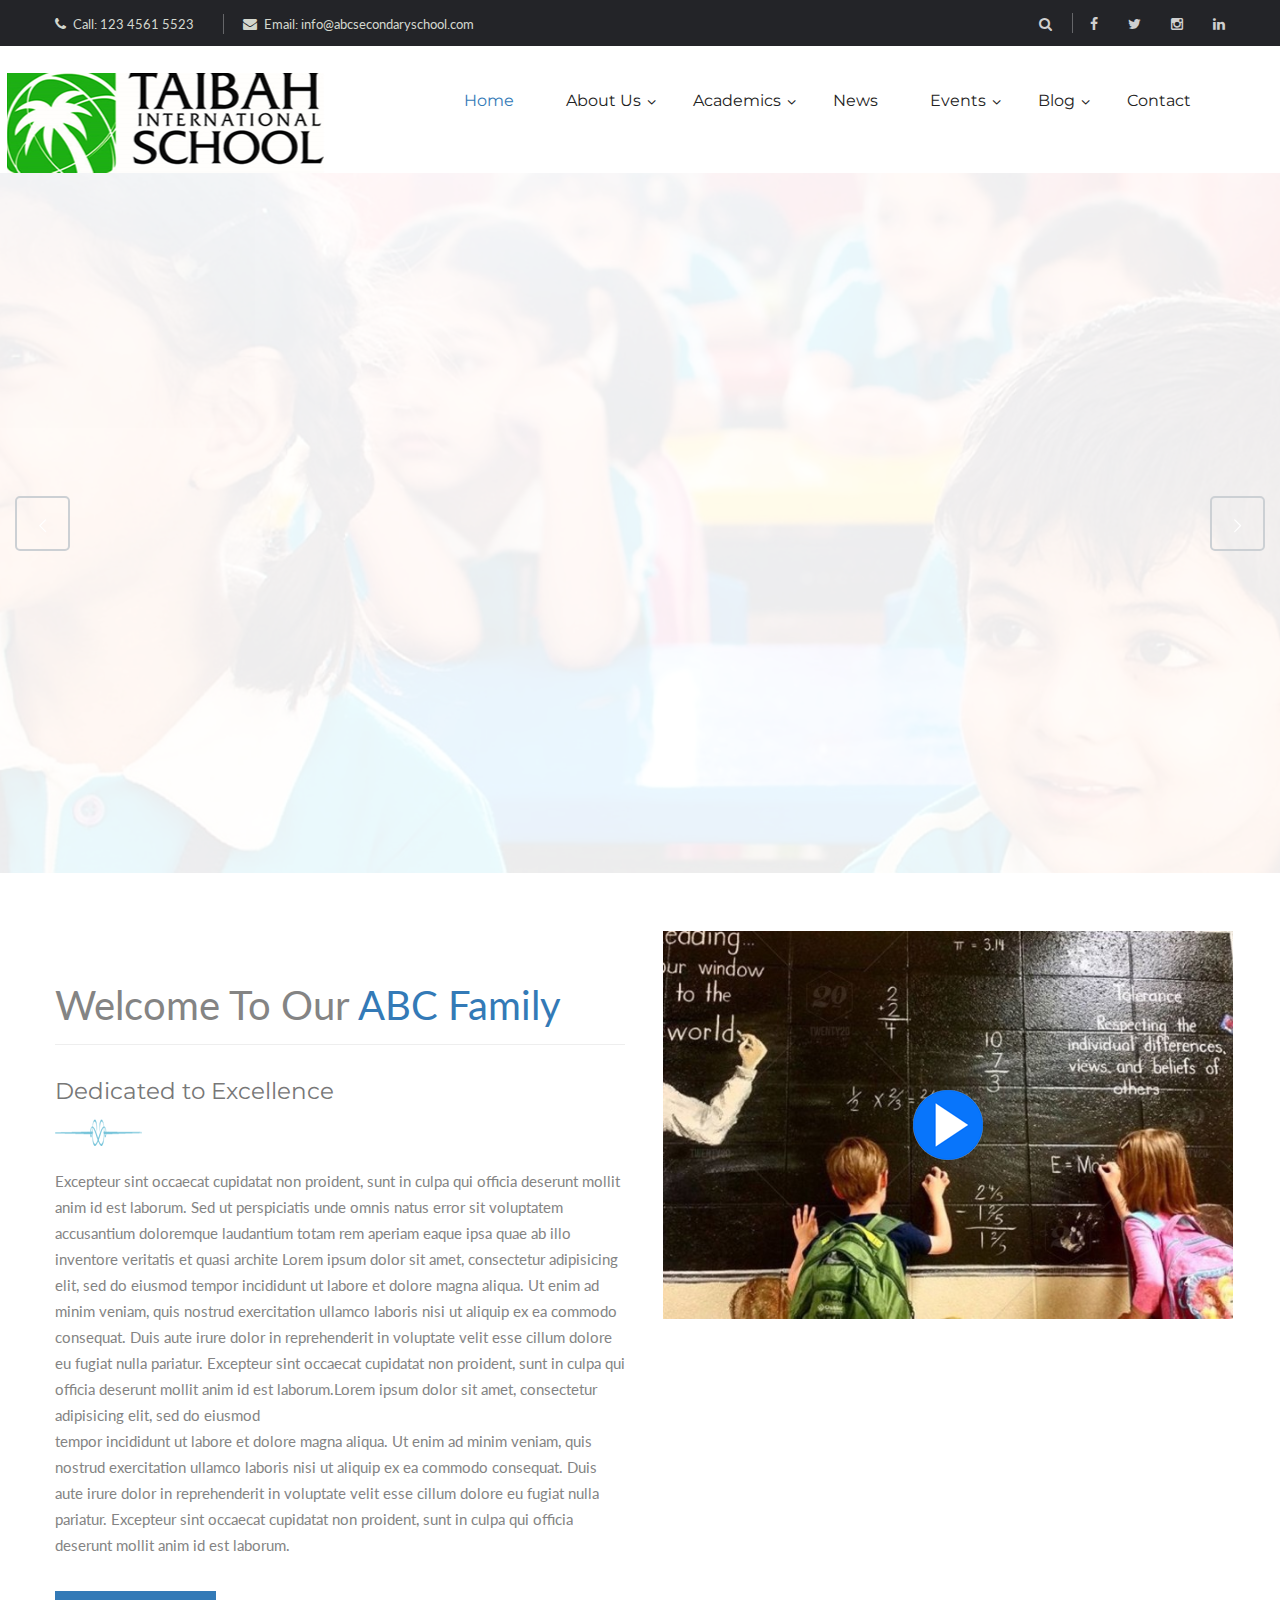
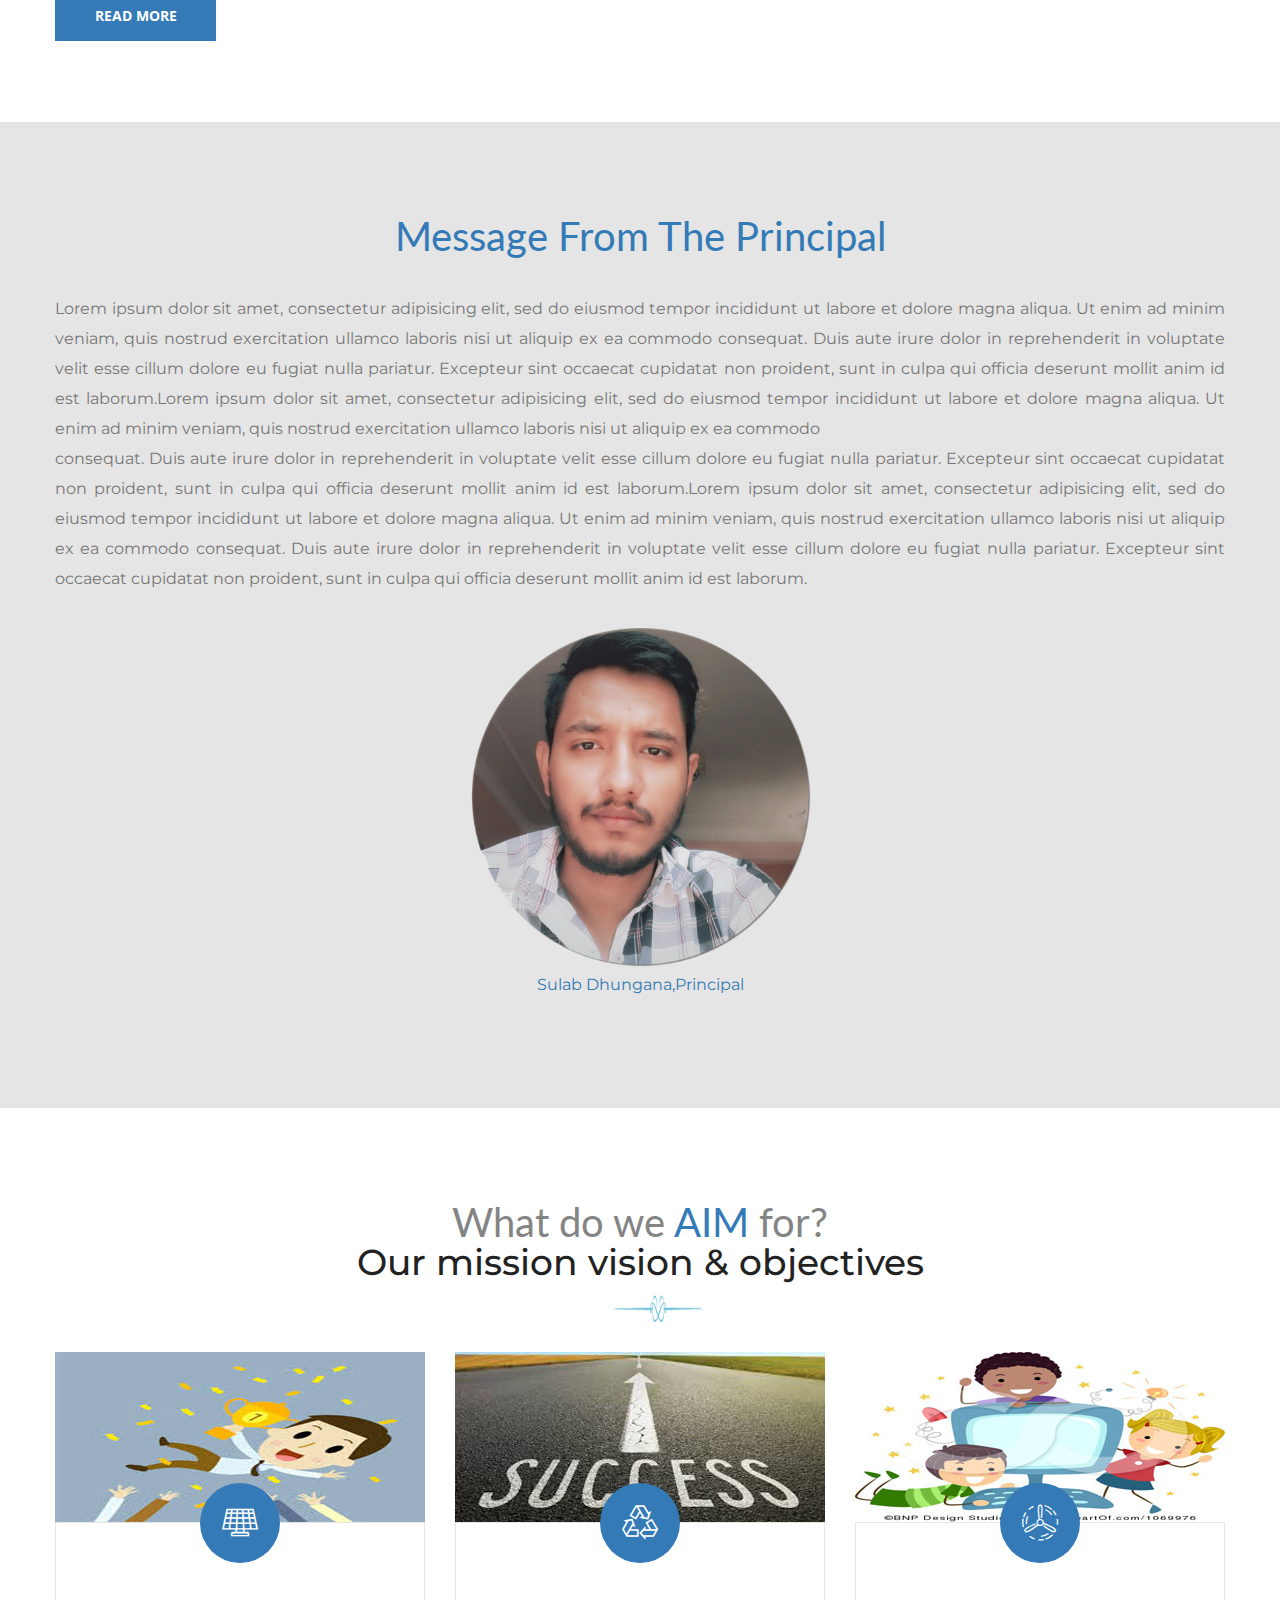
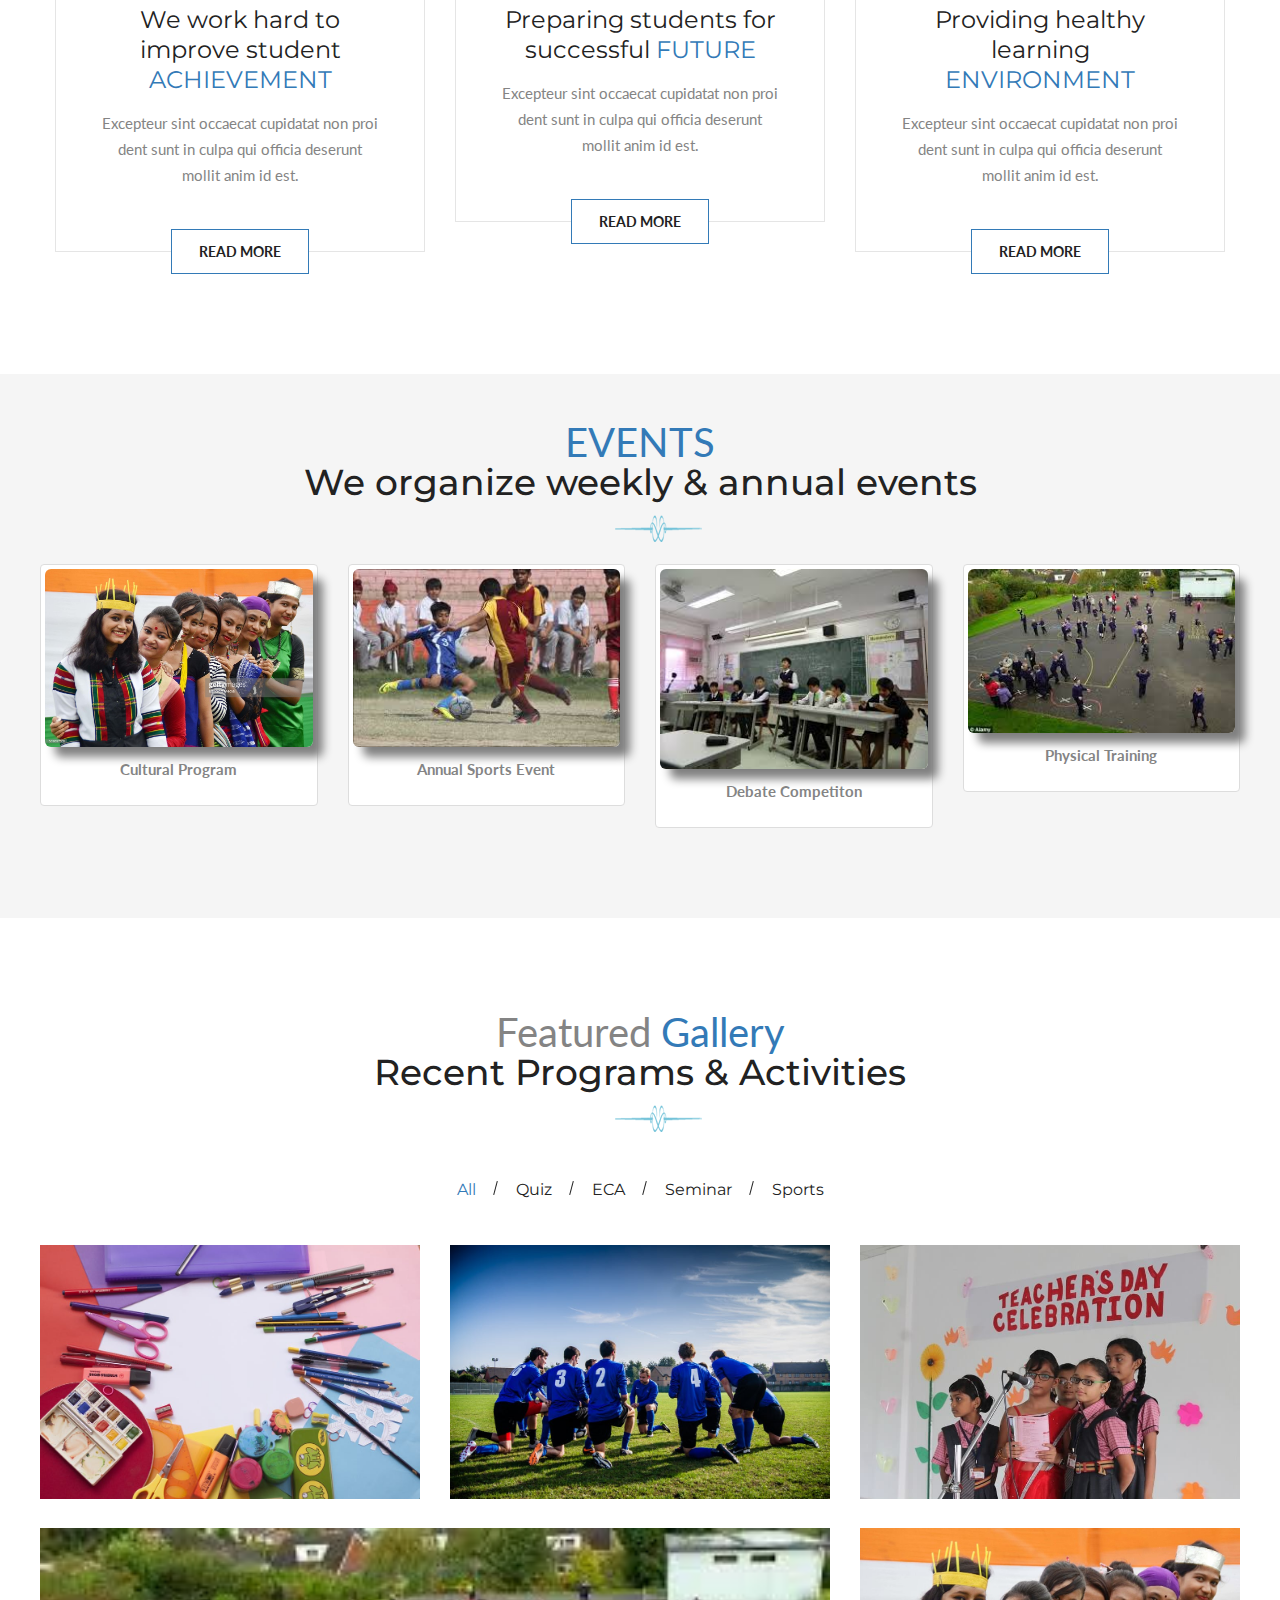
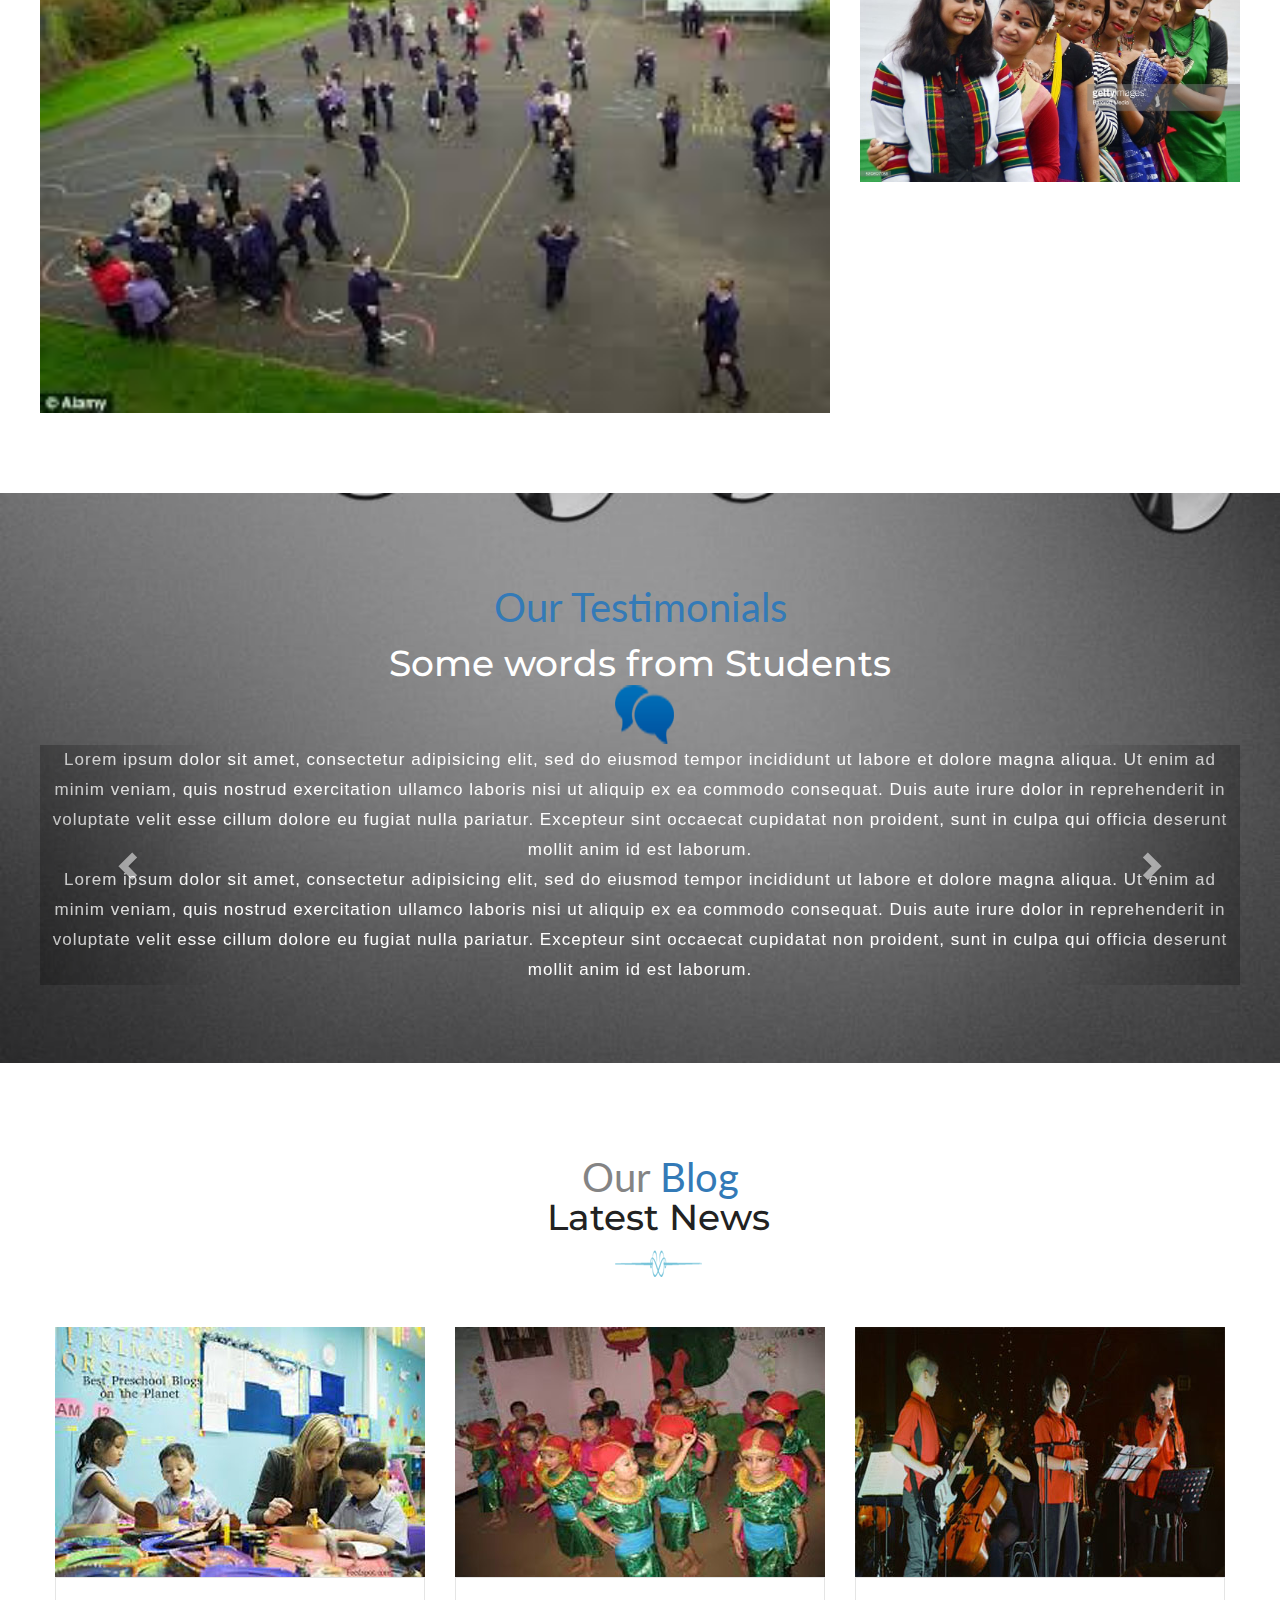
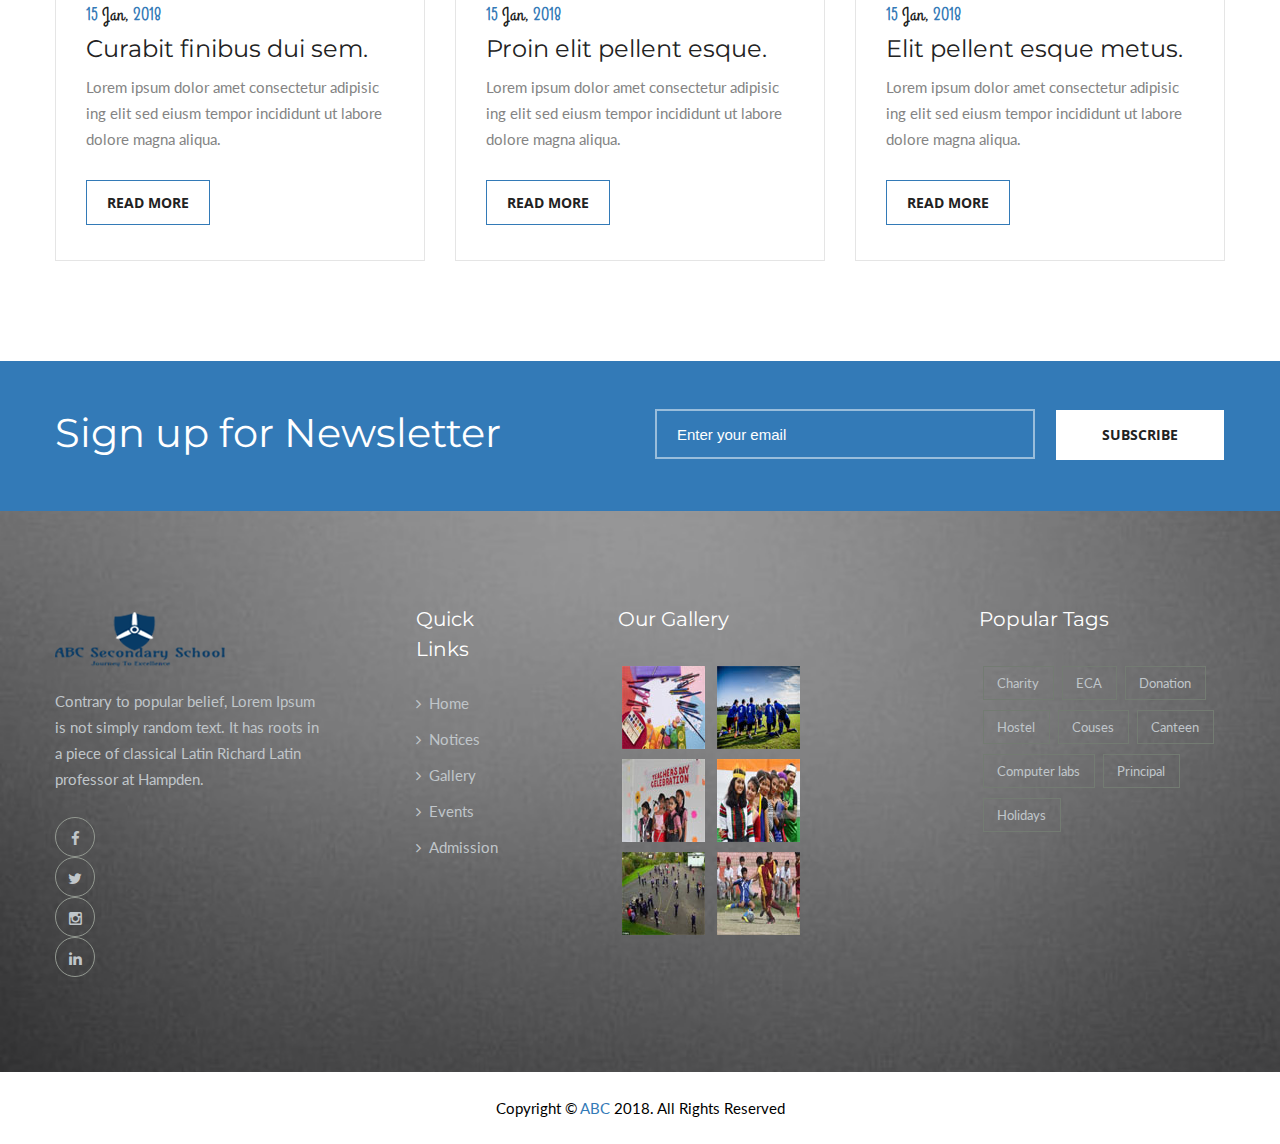
==== commit b5386dfe: "logo" ====
--- a/index.html
+++ b/index.html
@@ -65,7 +65,7 @@
                 <div class="row">
                     <div class="col-md-3 col-sm-12 col-xs-12">
                         <div class="logo-box">
-                            <a href="index-2.html"></a>
+                            <a href=""></a>
                         </div>
                     </div>
                     <div class="col-md-9 col-sm-12 col-xs-12">
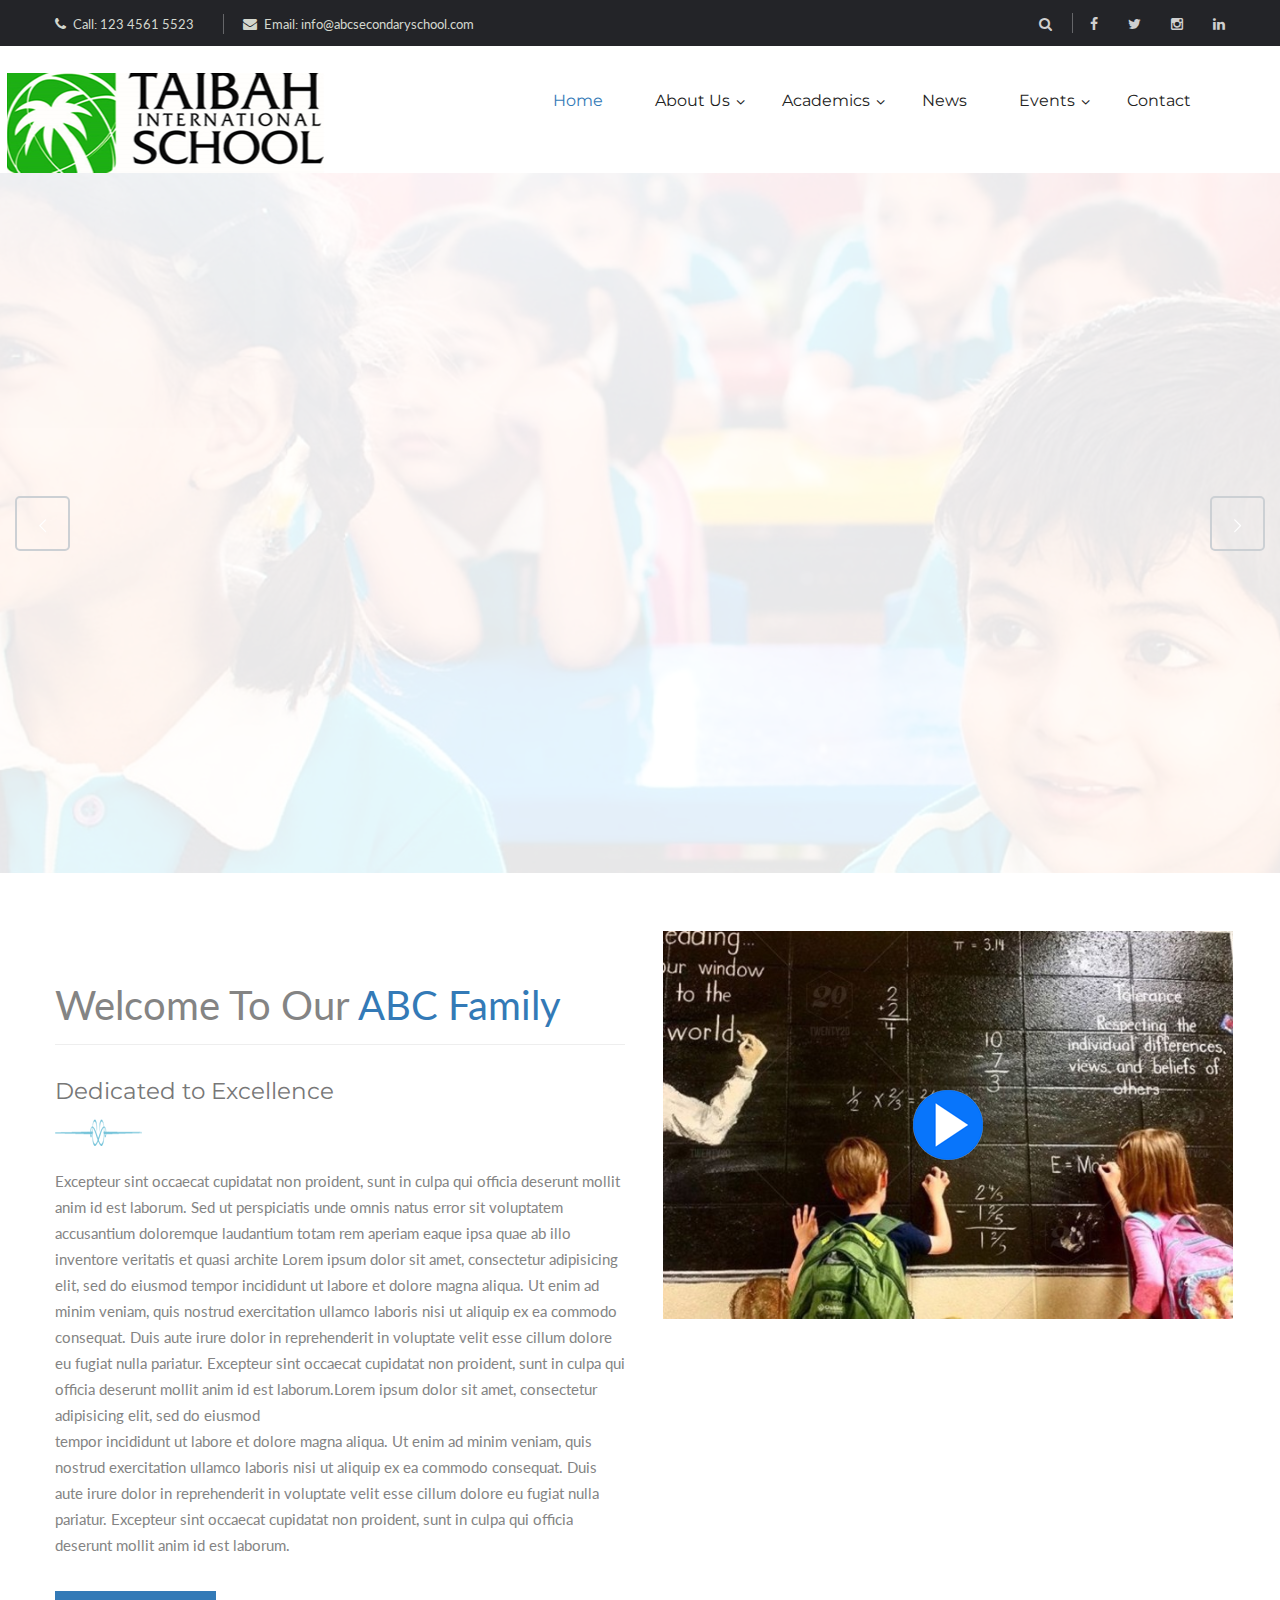
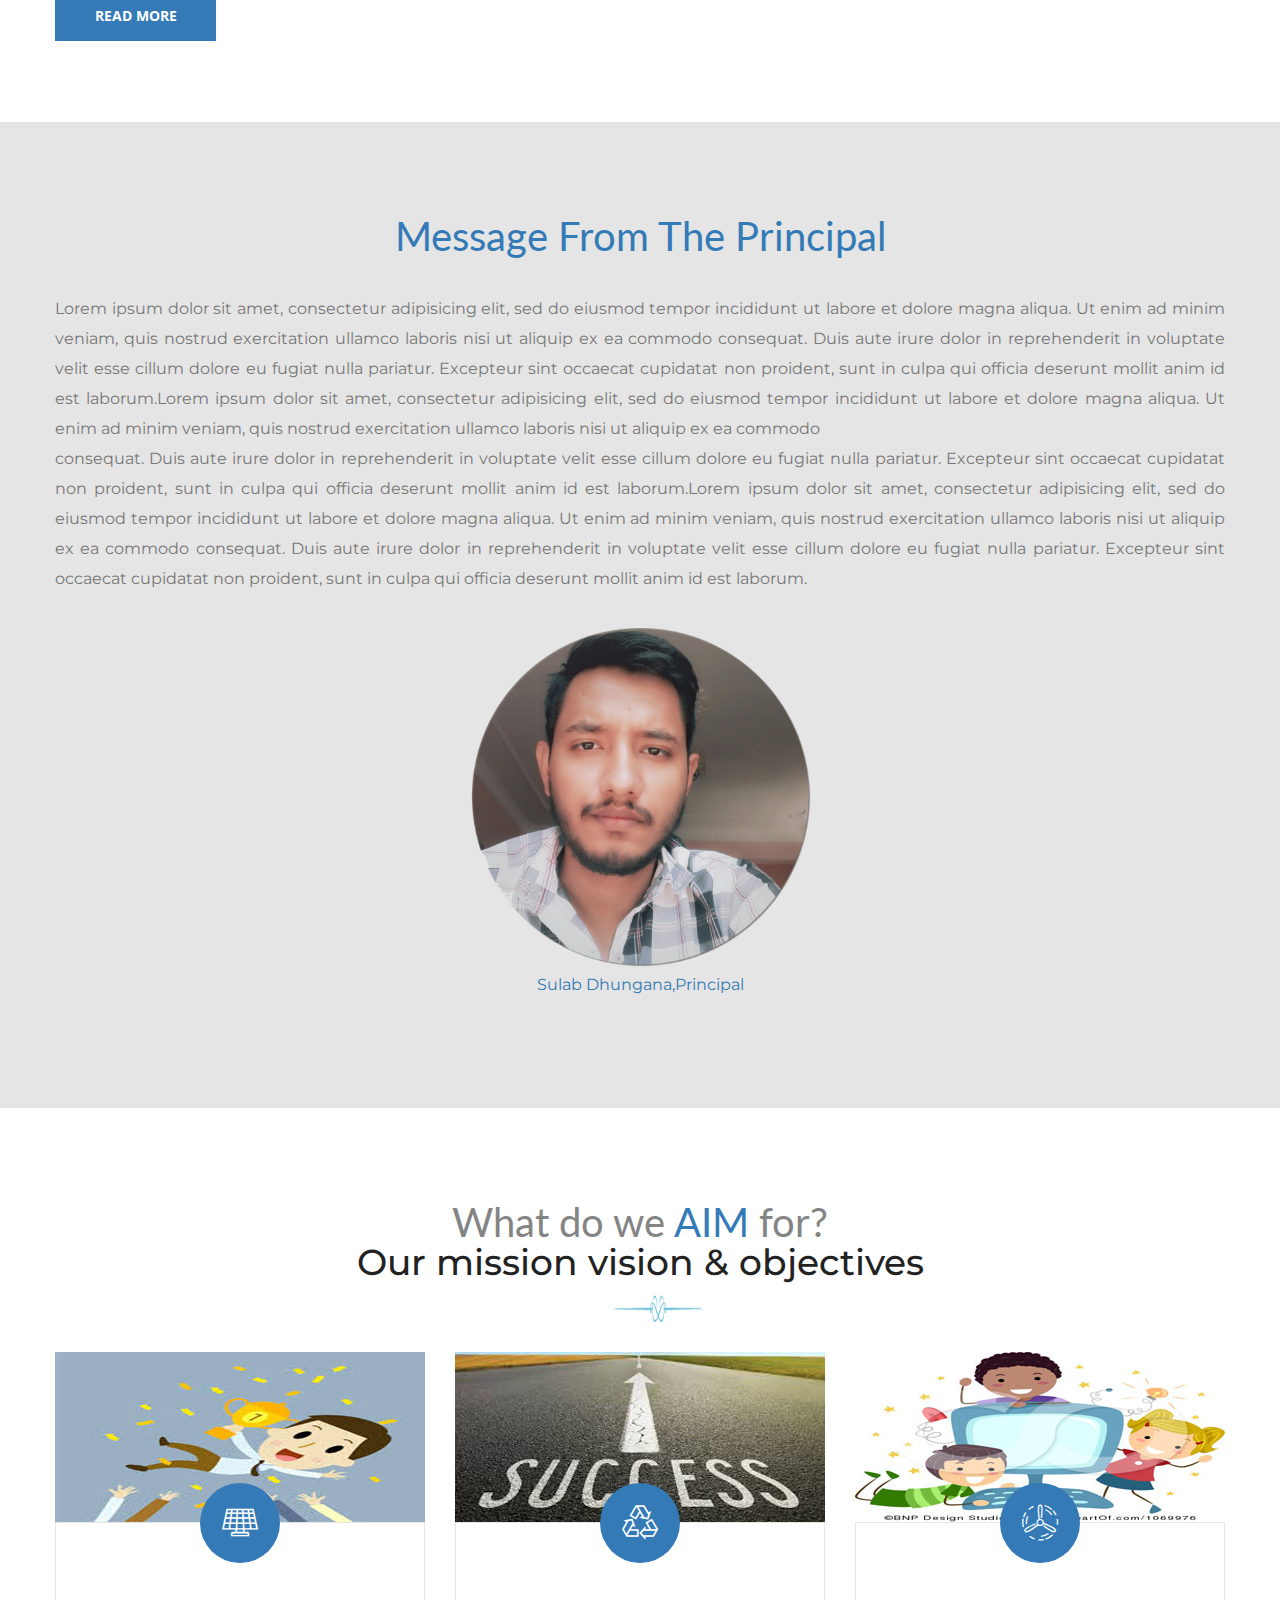
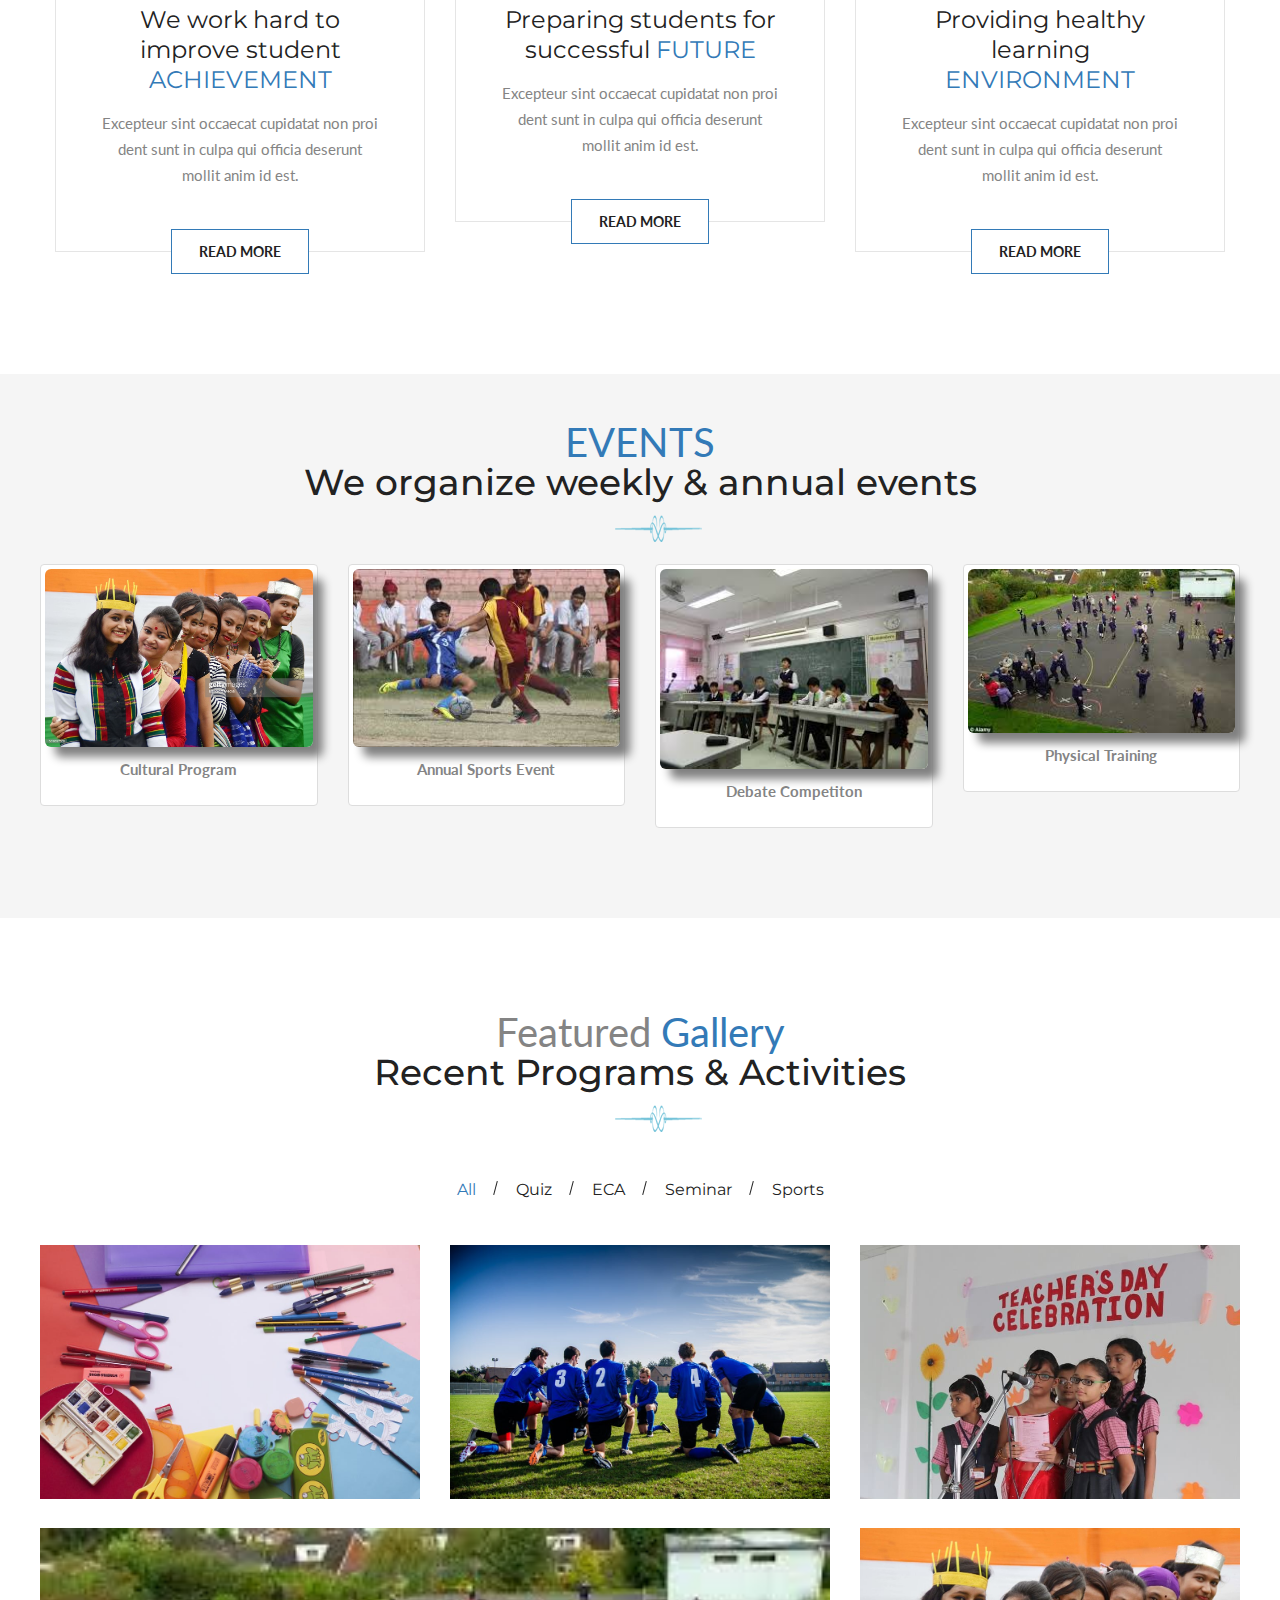
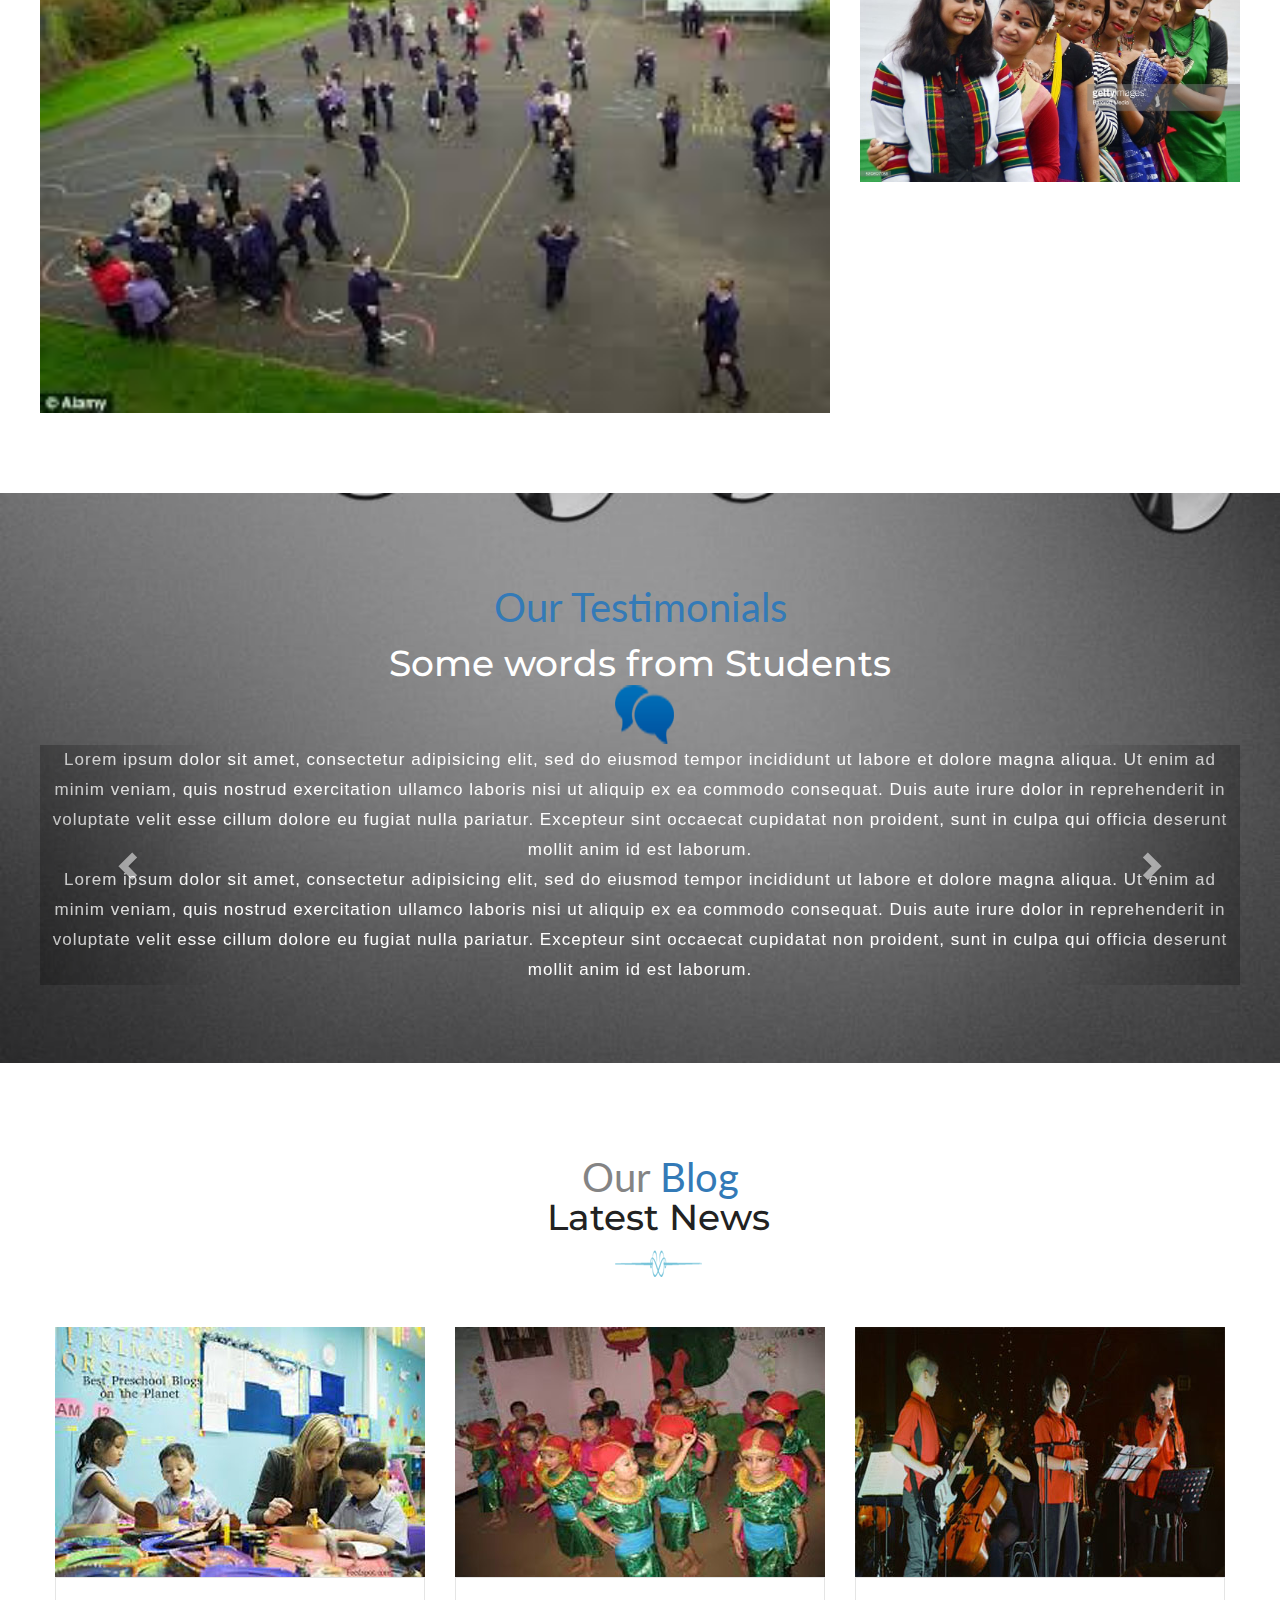
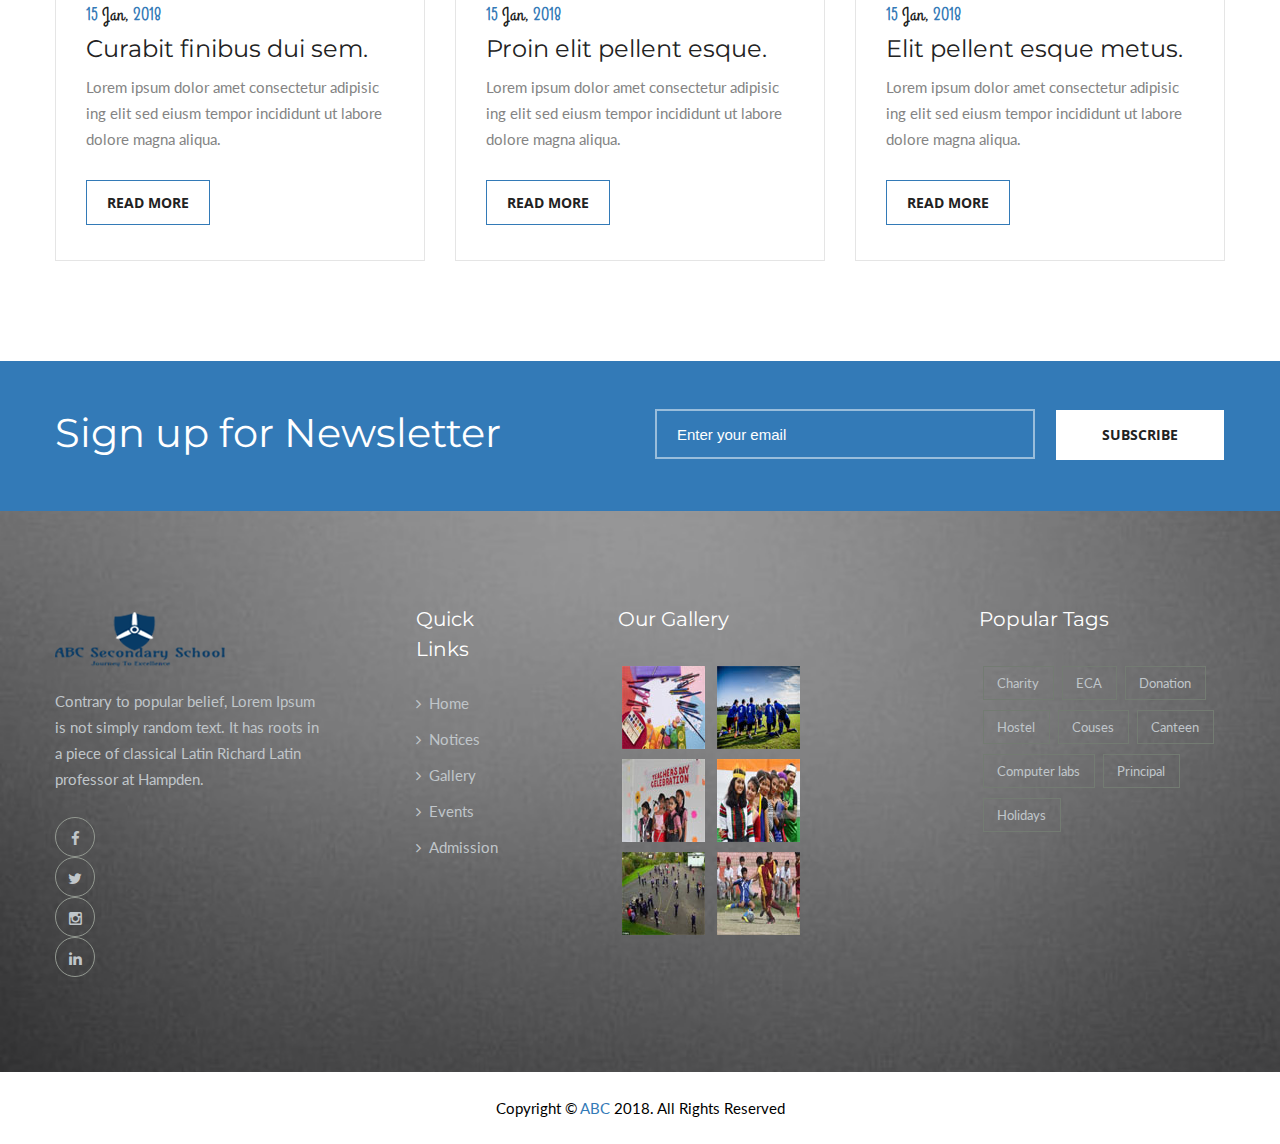
==== commit e24f45ca: "blog" ====
--- a/index.html
+++ b/index.html
@@ -112,12 +112,12 @@
                                             </ul>
                                         </li>
                                        
-                                        <li class="dropdown"><a href="javascript:void(0)">Blog</a>
+                                        <!-- <li class="dropdown"><a href="javascript:void(0)">Blog</a>
                                             <ul>
                                                 <li><a href="our-blog.html">Our Blog</a></li>
                                                 <li><a href="blog-details.html">Blog Details</a></li>
                                             </ul>
-                                        </li>
+                                        </li> -->
                                         <li><a href="contact.html">Contact</a>
                                         </li>
                                     </ul>
